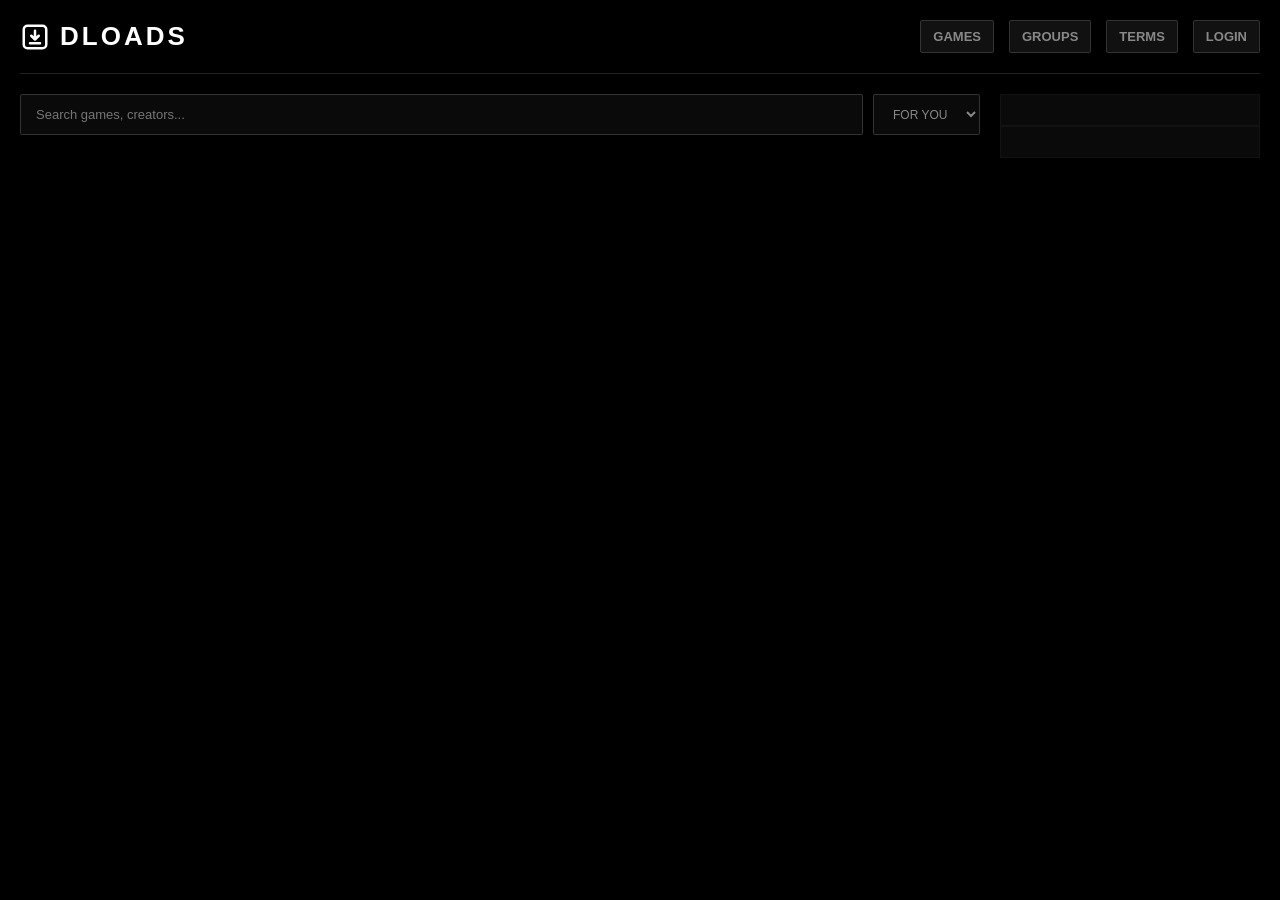
==== index.html @ 99442924 "Update index.html" ====
<!DOCTYPE html>
<html lang="en">
<head>
    <meta charset="UTF-8">
    <meta name="viewport" content="width=device-width, initial-scale=1.0">
    <title>Dloads - Indie Game Platform</title>
    <link rel="icon" type="image/png" href="logo3.png">
    <script src="https://cdnjs.cloudflare.com/ajax/libs/dompurify/3.0.6/purify.min.js"></script>
    <script src="https://www.gstatic.com/firebasejs/8.10.1/firebase-app.js"></script>
    <script src="https://www.gstatic.com/firebasejs/8.10.1/firebase-auth.js"></script>
    <style>
        @keyframes fadeIn { from { opacity: 0; transform: translateY(12px); } to { opacity: 1; transform: translateY(0); } }
        @keyframes pulse { from { opacity: 0.5; } to { opacity: 1; } }
        :root { --radius-sm: 6px; --radius: 10px; --radius-pill: 999px; }
        body { background: #000; color: #fff; font-family: -apple-system, BlinkMacSystemFont, "Segoe UI", Roboto, sans-serif; margin: 0; padding: 20px; box-sizing: border-box; }
        .container { max-width: 900px; margin: 0 auto; animation: fadeIn 0.3s cubic-bezier(0.16, 1, 0.3, 1); }
        .header-logo { display: flex; align-items: center; justify-content: space-between; border-bottom: 1px solid #222; padding-bottom: 20px; margin-bottom: 20px; }
        .logo-wrap { display: flex; align-items: center; gap: 10px; cursor: pointer; }
        .header-logo h1 { font-size: 26px; letter-spacing: 3px; margin: 0; font-weight: 900; }
        .brand-icon { width: 30px; height: 30px; fill: none; stroke: #fff; stroke-width: 2; }
        .nav-links { display: flex; gap: 15px; align-items: center; }
        .nav-link { color: #888; text-decoration: none; font-size: 13px; font-weight: bold; transition: 0.2s; background: #111; padding: 8px 12px; border: 1px solid #333; border-radius: var(--radius-pill); }
        .nav-link:hover { color: #fff; border-color: #fff; }
        .controls-wrap { margin-bottom: 25px; }
        .controls-bar { display: flex; gap: 10px; margin-bottom: 15px; }
        .search-input { flex: 1; background: #0a0a0a; border: 1px solid #333; color: #fff; padding: 12px 15px; font-size: 13px; outline: none; transition: 0.2s; border-radius: var(--radius-pill); }
        .search-input:focus { border-color: #fff; box-shadow: 0 0 10px rgba(255,255,255,0.1); }
        .sort-select { background: #0a0a0a; border: 1px solid #333; color: #888; padding: 0 15px; font-size: 12px; outline: none; cursor: pointer; text-transform: uppercase; transition: 0.2s; border-radius: var(--radius-pill); }
        .sort-select:focus { border-color: #fff; color: #fff; }
        .game-grid { display: grid; grid-template-columns: repeat(auto-fill, minmax(220px, 1fr)); gap: 20px; }
        @media (min-width: 768px) { .game-grid { grid-template-columns: repeat(3, 1fr); } }
        .game-card { background: #0a0a0a; border: 1px solid #222; padding: 15px; text-align: left; display: flex; flex-direction: column; transition: all 0.25s ease; position: relative; overflow: hidden; border-radius: var(--radius); }
        .game-card:hover { transform: translateY(-5px); border-color: #fff; box-shadow: 0 8px 25px rgba(255,255,255,0.05); }
        .game-card img { width: 100%; height: 145px; object-fit: cover; border: 1px solid #222; margin-bottom: 12px; transition: opacity 0.2s; border-radius: var(--radius-sm); }
        .game-card:hover img { opacity: 0.9; }
        .card-badge { position: absolute; top: 20px; right: 20px; background: #fff; color: #000; font-size: 9px; font-weight: bold; padding: 2px 6px; text-transform: uppercase; letter-spacing: 1px; z-index: 15; border-radius: var(--radius-sm); }

        /* Nút VIEW: hiện đầy đủ mặc định, cuộn nhỏ lại và dạt về bên phải khi hover card */
        .card-view-btn {
            position: absolute;
            top: 12px;
            right: 12px;
            z-index: 22;
            display: inline-flex;
            align-items: center;
            gap: 6px;
            background: #fff;
            color: #000;
            border: 1px solid #fff;
            border-radius: var(--radius-pill);
            padding: 7px 14px;
            font-size: 10px;
            font-weight: bold;
            letter-spacing: 0.5px;
            text-transform: uppercase;
            white-space: nowrap;
            cursor: pointer;
            transition: padding 0.3s cubic-bezier(0.25, 0.46, 0.45, 0.94), transform 0.3s cubic-bezier(0.25, 0.46, 0.45, 0.94);
        }
        .card-view-btn svg { width: 12px; height: 12px; stroke: currentColor; flex-shrink: 0; }
        .card-view-btn .cv-label {
            display: inline-block;
            max-width: 40px;
            overflow: hidden;
            transition: max-width 0.3s ease, opacity 0.2s ease, margin 0.3s ease;
            opacity: 1;
        }
        .game-card:hover .card-view-btn {
            padding: 7px 9px;
            transform: translateX(14px);
        }
        .game-card:hover .card-view-btn .cv-label {
            max-width: 0;
            opacity: 0;
            margin: 0;
        }
        .game-title { font-size: 16px; margin: 0 0 4px 0; letter-spacing: 0.5px; }
        .dev-name { color: #888; font-size: 12px; margin: 0 0 10px 0; font-style: italic; }
        .platforms { margin-bottom: 10px; display: flex; gap: 5px; flex-wrap: wrap; }
        .plat-badge { font-size: 9px; border: 1px solid #444; padding: 2px 5px; color: #aaa; text-transform: uppercase; background: #111; border-radius: var(--radius-sm); }
        .category-tag { background: #111; border: 1px solid #333; color: #fff; font-size: 10px; padding: 3px 8px; display: inline-block; margin-bottom: 8px; text-transform: uppercase; letter-spacing: 1px; border-radius: var(--radius-sm); }
        .row-divider { grid-column: 1 / -1; height: 1px; background: #2a2a2a; width: 85%; margin: 15px auto; }
        .fake-price { text-decoration: line-through; color: #ff4444; font-size: 13px; margin-right: 8px; opacity: 0.8; }
        .free-badge { color: #00e676; font-weight: bold; font-size: 14px; letter-spacing: 1px; }
        
        .btn { display: block; background: #fff; color: #000; text-decoration: none; padding: 12px; font-weight: bold; font-size: 13px; border: 1px solid #fff; text-align: center; transition: 0.2s; letter-spacing: 1px; cursor: pointer; margin-top: auto; position: relative; z-index: 20; pointer-events: auto; border-radius: var(--radius-pill); }
        .btn:hover { background: #000; color: #fff; box-shadow: inset 0 0 0 1px #fff; }
        
        .btn-back { display: inline-flex; align-items: center; gap: 6px; margin-bottom: 20px; background: #0a0a0a; color: #ccc; border: 1px solid #333; padding: 8px 14px; text-decoration: none; font-size: 12px; transition: 0.2s; border-radius: var(--radius-pill); }
        .btn-back:hover { color: #fff; border-color: #fff; }
        .btn-icon { display: flex; align-items: center; justify-content: center; background: #111; border: 1px solid #333; width: 42px; cursor: pointer; transition: 0.2s; color: #fff; border-radius: 50%; }
        .btn-icon:hover { border-color: #fff; }
        .detail-box { background: #0a0a0a; border: 1px solid #222; padding: 30px; text-align: left; max-width: 650px; margin: 0 auto; box-shadow: 0 10px 30px rgba(0,0,0,0.8); border-radius: var(--radius); }
        .detail-box > img { width: 100%; height: 300px; object-fit: cover; border: 1px solid #333; margin-bottom: 18px; border-radius: var(--radius-sm); }
        .creator-info { display: flex; justify-content: space-between; align-items: flex-end; border-bottom: 1px solid #222; padding-bottom: 15px; margin-bottom: 15px; }
        #customDevContent { margin-bottom: 25px; line-height: 1.6; color: #ddd; font-size: 15px; padding: 15px; background: rgba(0,0,0,0.3); border: 1px dashed #333; border-radius: var(--radius-sm); }
        #customDevContent img { max-width: 100%; height: auto; border: 1px solid #333; border-radius: var(--radius-sm); }
        .action-container { background: #111; padding: 20px; border: 1px solid #333; margin-bottom: 20px; border-radius: var(--radius); }
        .action-row { display: flex; gap: 10px; }
        .action-row .btn { margin-top: 0; flex: 1; }
        .support-text { font-size: 11px; text-align: center; color: #888; margin-bottom: 15px; font-style: italic; }
        .review-box { margin-top: 30px; border-top: 1px dashed #333; padding-top: 20px; }
        .stars { color: #fff; letter-spacing: 4px; font-size: 15px; margin-bottom: 8px; display: flex; align-items: center; justify-content: space-between; }
        .review-img { width: 100%; height: auto; border: 1px solid #333; margin-top: 12px; border-radius: var(--radius-sm); }
        .recommend-sec { margin-top: 40px; border-top: 1px solid #222; padding-top: 25px; }
        .recommend-title { font-size: 13px; letter-spacing: 2px; color: #888; margin-bottom: 15px; text-transform: uppercase; }
        .recommend-grid { display: grid; grid-template-columns: repeat(auto-fill, minmax(130px, 1fr)); gap: 12px; }
        .rec-card { background: #111; border: 1px solid #222; padding: 8px; text-decoration: none; color: #fff; font-size: 11px; text-align: center; transition: 0.2s; border-radius: var(--radius-sm); }
        .rec-card:hover { border-color: #fff; }
        .rec-card img { width: 100%; height: 70px; object-fit: cover; margin-bottom: 5px; border-radius: var(--radius-sm); }
        .loader { text-align: center; color: #555; font-size: 12px; letter-spacing: 2px; padding: 40px; animation: pulse 1s infinite alternate; text-transform: uppercase; }

        /* BẢNG REVIEW TRƯỢT TỪ TRÊN XUỐNG */
        .review-panel {
            position: absolute;
            top: 0;
            left: 0;
            width: 100%;
            height: 100%;
            background: rgba(5, 5, 5, 0.96);
            z-index: 10;
            transform: translateY(-101%);
            transition: transform 0.35s cubic-bezier(0.25, 0.46, 0.45, 0.94);
            padding: 15px;
            box-sizing: border-box;
            display: flex;
            flex-direction: column;
            border-bottom: 2px solid #fff;
            pointer-events: none;
        }

        .game-card:hover .review-panel {
            transform: translateY(0);
        }

        .review-panel img.rev-img {
            width: 100%;
            height: 90px;
            object-fit: cover;
            border: 1px solid #333;
            margin: 0 0 10px 0;
            border-radius: 2px;
            opacity: 1 !important;
        }

        .review-panel-title {
            color: #00e676;
            font-size: 11px;
            font-weight: bold;
            margin: 0 0 5px 0;
            text-transform: uppercase;
            letter-spacing: 1px;
        }

        .review-panel-text {
            color: #ccc;
            font-size: 12px;
            line-height: 1.5;
            margin: 0;
            display: -webkit-box;
            -webkit-line-clamp: 4;
            -webkit-box-orient: vertical;
            overflow: hidden;
            font-style: italic;
        }

        /* Vòng tròn xoay loading ở giữa màn hình */
        .spinner-overlay {
            position: fixed;
            top: 0;
            left: 0;
            width: 100vw;
            height: 100vh;
            background: #000;
            display: flex;
            justify-content: center;
            align-items: center;
            z-index: 99999;
        }

        .spin-loader {
            width: 50px;
            height: 50px;
            border: 5px solid #222;
            border-top: 5px solid #00e676;
            border-radius: 50%;
            animation: spin 1s linear infinite;
        }

        @keyframes spin {
            0% { transform: rotate(0deg); }
            100% { transform: rotate(360deg); }
        }

        /* Spinner biến mất mượt thay vì tắt phựt */
        .spinner-overlay { transition: opacity 0.25s ease; }
        .spinner-overlay.hiding { opacity: 0; pointer-events: none; }

        /* Ảnh: shimmer nhẹ trong lúc load, tự tắt khi ảnh vào */
        .game-card img, .rec-card img, .review-panel img.rev-img, #gThumb, #rImg {
            background: linear-gradient(100deg, #0a0a0a 30%, #161616 50%, #0a0a0a 70%);
            background-size: 200% 100%;
            animation: shimmer 1.4s ease-in-out infinite;
        }
        .game-card img.img-loaded, .rec-card img.img-loaded, .review-panel img.rev-img.img-loaded, #gThumb.img-loaded, #rImg.img-loaded {
            animation: none;
            background: none;
        }
        @keyframes shimmer {
            0% { background-position: 200% 0; }
            100% { background-position: -200% 0; }
        }

        /* Nút: phản hồi khi bấm */
        .btn, .btn-icon { transition: 0.2s ease, transform 0.1s ease; }
        .btn:active, .btn-icon:active { transform: scale(0.96); }

        /* Grid: nháy mờ nhẹ khi search/sort đổi kết quả */
        .game-grid { transition: opacity 0.15s ease; }
        .game-grid.is-updating { opacity: 0.4; }

        /* Trang chi tiết: xuất hiện một lần, không lặp lại */
        .detail-box { animation: heroReveal 0.45s cubic-bezier(0.16, 1, 0.3, 1); }
        @keyframes heroReveal {
            from { opacity: 0; transform: translateY(16px) scale(0.98); }
            to { opacity: 1; transform: none; }
        }

        /* Thông báo nhỏ (thay cho alert) */
        .toast-container {
            position: fixed;
            bottom: 24px;
            left: 50%;
            transform: translateX(-50%);
            z-index: 100000;
            display: flex;
            flex-direction: column;
            align-items: center;
            gap: 8px;
            pointer-events: none;
        }
        .toast {
            background: #fff;
            color: #000;
            font-size: 12px;
            font-weight: bold;
            letter-spacing: 0.5px;
            padding: 10px 18px;
            border: 1px solid #fff;
            opacity: 0;
            transform: translateY(10px);
            animation: toastIn 0.25s ease forwards, toastOut 0.25s ease 1.8s forwards;
        }
        @keyframes toastIn { to { opacity: 1; transform: translateY(0); } }
        @keyframes toastOut { to { opacity: 0; transform: translateY(-6px); } }

        @media (prefers-reduced-motion: reduce) {
            *, *::before, *::after { animation-duration: 0.001ms !important; animation-iteration-count: 1 !important; transition-duration: 0.001ms !important; }
        }

        /* ===================== BÌNH LUẬN ===================== */
        .comment-section { margin-top: 40px; border-top: 1px solid #222; padding-top: 25px; }
        .comment-title { font-size: 13px; letter-spacing: 2px; color: #888; margin-bottom: 15px; text-transform: uppercase; }

        .comment-avatar { width: 36px; height: 36px; border-radius: 50%; border: 2px solid #333; object-fit: cover; flex-shrink: 0; background: #111; }

        .comment-composer { display: flex; align-items: center; gap: 10px; margin-bottom: 10px; }
        .comment-input-wrap { flex: 1; min-width: 0; }
        .comment-input { width: 100%; box-sizing: border-box; background: #0a0a0a; border: 1px solid #333; color: #fff; padding: 10px 16px; font-size: 13px; font-family: inherit; outline: none; border-radius: 20px; transition: 0.2s; }
        .comment-input:focus { border-color: #fff; }
        .comment-post-btn { background: #fff; color: #000; border: 1px solid #fff; padding: 9px 16px; font-weight: bold; font-size: 12px; border-radius: 20px; cursor: pointer; transition: 0.2s, transform 0.1s ease; flex-shrink: 0; }
        .comment-post-btn:hover { background: #000; color: #fff; }
        .comment-post-btn:active { transform: scale(0.96); }
        .comment-post-btn:disabled { opacity: 0.4; cursor: default; }

        .comment-locked { display: flex; align-items: center; justify-content: space-between; gap: 12px; background: #0a0a0a; border: 1px solid #222; border-radius: 20px; padding: 12px 18px; color: #888; font-size: 13px; margin-bottom: 10px; }
        .comment-login-link { color: #fff; font-weight: bold; text-decoration: none; border-bottom: 1px solid #fff; flex-shrink: 0; }

        .comment-list { margin-top: 15px; display: flex; flex-direction: column; gap: 18px; }
        .comment-item { display: flex; gap: 12px; }
        .comment-body { flex: 1; min-width: 0; }
        .comment-head { display: flex; align-items: baseline; gap: 8px; margin-bottom: 2px; flex-wrap: wrap; }
        .comment-name { font-weight: bold; font-size: 13px; color: #fff; letter-spacing: 0.5px; }
        .comment-time { font-size: 11px; color: #888; }
        .comment-text { font-size: 13px; color: #ddd; line-height: 1.5; margin: 0 0 6px 0; word-break: break-word; }
        .comment-actions { display: flex; align-items: center; gap: 18px; }
        .comment-like-btn { display: flex; align-items: center; gap: 5px; background: none; border: none; color: #888; font-size: 11px; cursor: pointer; padding: 0; transition: 0.15s; }
        .comment-like-btn svg { width: 15px; height: 15px; stroke: #888; fill: none; transition: 0.15s; }
        .comment-like-btn:hover { color: #fff; }
        .comment-like-btn:hover svg { stroke: #fff; }
        .comment-like-btn.liked { color: #fff; }
        .comment-like-btn.liked svg { stroke: #fff; fill: #fff; }
        .comment-reply-btn { background: none; border: none; color: #888; font-size: 11px; font-weight: bold; cursor: pointer; padding: 0; letter-spacing: 0.5px; text-transform: uppercase; transition: 0.15s; }
        .comment-reply-btn:hover { color: #fff; }

        .comment-reply-composer { display: flex; align-items: center; gap: 8px; margin-top: 10px; }
        .comment-reply-composer .comment-avatar { width: 28px; height: 28px; }
        .comment-reply-composer .comment-input { padding: 8px 14px; font-size: 12px; }
        .comment-reply-composer .comment-post-btn { padding: 7px 14px; font-size: 11px; }

        .comment-replies { margin-top: 14px; margin-left: 48px; display: flex; flex-direction: column; gap: 14px; border-left: 1px solid #1a1a1a; padding-left: 16px; }
        .comment-replies .comment-avatar { width: 28px; height: 28px; }
 /* ===== DLOADS FX (bản gọn) — nạp SAU <style> chính ===== */
:root { --radius-sm: 2px; --radius: 3px; --radius-pill: 2px; --g: #00e676; }

::selection { background: var(--g); color: #000; }
::-webkit-scrollbar { width: 10px; }
::-webkit-scrollbar-track { background: #050505; }
::-webkit-scrollbar-thumb { background: #222; border: 2px solid #050505; }
::-webkit-scrollbar-thumb:hover { background: var(--g); }
:focus-visible { outline: 1px solid var(--g); outline-offset: 3px; }

/* Card + panel review */
.game-card:hover { border-color: var(--g); box-shadow: 0 8px 25px rgba(0,230,118,.08); }
.review-panel { border-bottom-color: var(--g); }

/* Nút / link */
.btn:hover { background: var(--g); border-color: var(--g); color: #000; box-shadow: none; }
.nav-link:hover, .btn-back:hover, .btn-icon:hover { border-color: var(--g); color: var(--g); }

/* Ô nhập: báo đang focus */
.search-input:focus, .comment-input:focus { border-color: var(--g); box-shadow: 0 0 0 3px rgba(0,230,118,.12); }

/* Gợi ý tương tự */
.rec-card { transition: transform .2s, border-color .2s; }
.rec-card:hover { transform: translateY(-3px); border-color: var(--g); }

/* Like bình luận: nảy nhẹ khi bấm */
.comment-like-btn.liked svg { animation: fxHeart .4s cubic-bezier(.34,1.56,.64,1); }
@keyframes fxHeart { 40% { transform: scale(1.4); } }

    </style>
    <script>
        window.isVN = (navigator.language || navigator.userLanguage || 'en').toLowerCase().startsWith('vi');
        
        window.applyLanguage = function() {
            document.querySelectorAll('[data-vi]').forEach(el => {
                const text = window.isVN ? el.getAttribute('data-vi') : el.getAttribute('data-en');
                if (el.tagName === 'INPUT' || el.tagName === 'TEXTAREA') {
                    el.placeholder = text;
                } else if (el.tagName === 'OPTION') {
                    el.innerText = text;
                } else {
                    el.innerHTML = text;
                }
            });
            const profileDiv = document.getElementById('userProfile');
            if (profileDiv) profileDiv.title = window.isVN ? "Trang cá nhân của tao" : "My Profile";
        };

        window.addEventListener('DOMContentLoaded', window.applyLanguage);
    </script>
</head>
<body>
    <div id="globalSpinner" class="spinner-overlay">
        <div class="spin-loader"></div>
    </div>

    <div class="container">
        <div class="header-logo">
            <div class="logo-wrap" onclick="window.location.href='/'">
                <svg class="brand-icon" viewBox="0 0 24 24">
                    <rect x="3" y="3" width="18" height="18" rx="3" stroke="#fff" fill="#000"/>
                    <path d="M12 7v7m0 0l-3-3m3 3l3-3M8 17h8" stroke="#fff" stroke-linecap="round"/>
                </svg>
                <h1 id="t_mainTitle">DLOADS</h1>
            </div>
            <div class="nav-links">
                <a href="/" class="nav-link" data-vi="TRÒ CHƠI" data-en="GAMES">GAMES</a>
                <a href="groups.html" class="nav-link" data-vi="NHÓM" data-en="GROUPS">GROUPS</a>
                <a href="legal.html" class="nav-link" data-vi="ĐIỀU KHOẢN" data-en="TERMS">TERMS</a>
                <a href="upload.html" class="nav-link" id="navUpload" style="background: #fff; color: #000; display: none;" data-vi="ĐĂNG GAME" data-en="UPLOAD GAME">UPLOAD GAME</a>
                <a href="auth.html" class="nav-link" id="navLogin" data-vi="ĐĂNG NHẬP" data-en="LOGIN">LOGIN</a>
                
                <div id="userProfile" style="display: none; cursor: pointer; margin-left: 10px;">
                    <img id="avatarImg" src="" style="width: 36px; height: 36px; border-radius: 50%; border: 2px solid #333; object-fit: cover;">
                </div>
            </div>
        </div>

        <div id="listView" style="display: none;">
            <div class="controls-wrap">
                <div class="controls-bar">
                    <input type="text" id="searchInput" class="search-input" data-vi="Tìm kiếm trò chơi, tác giả..." data-en="Search games, creators..." placeholder="Search games, creators...">
                    <select id="sortSelect" class="sort-select">
                        <option value="recommended" data-vi="Cho bạn" data-en="For You">For You</option>
                        <option value="new" data-vi="Mới nhất" data-en="Newest">Newest</option>
                        <option value="az" data-vi="A-Z" data-en="A-Z">A-Z</option>
                    </select>
                </div>
            </div>
            
            <div class="game-grid" id="gameGrid"></div>
        </div>

        <div id="detailView" style="display: none;">
            <a href="/" class="btn-back" id="t_backBtn" data-vi="← TẤT CẢ GAME" data-en="← ALL GAMES">← ALL GAMES</a>
            <div class="detail-box" id="mainDetailBox">
                <img id="gThumb" src="">
                
                <div class="creator-info">
                    <div>
                        <h2 id="gName" style="margin: 0 0 5px 0; font-size: 24px; letter-spacing: 1px;">--</h2>
                        <div class="dev-name" id="gDevDetail" style="font-size: 14px;"><span data-vi="Phát triển bởi" data-en="A game by">A game by</span> <span id="devNameVal">--</span></div>
                        <div id="gPlatformsDetail" class="platforms"></div>
                    </div>
                    <div id="gCategoryDetail" class="category-tag" style="display: none; margin: 0;"></div>
                </div>

                <div id="gPriceContainer" style="margin-bottom: 15px; display: none;">
                    <span id="gFakePrice" class="fake-price"></span>
                    <span class="free-badge" data-vi="TỰ TRẢ GIÁ / MIỄN PHÍ" data-en="NAME YOUR PRICE / FREE">NAME YOUR PRICE / FREE</span>
                </div>
                
                <div id="customDevContent" style="display: none;"></div>

                <p id="gSize" style="color: #888; font-size: 13px; margin-bottom: 22px;"><span data-vi="Dung lượng:" data-en="Size:">Size:</span> --</p>
                
                <div class="action-container">
                    <div class="support-text" data-vi="Ủng hộ tác giả bằng cách tải xuống qua liên kết an toàn của chúng tôi!" data-en="Support the developer by downloading via our verified link below!">Support the developer by downloading via our verified link below!</div>
                    <div class="action-row">
                        <a href="#" id="gLink" class="btn">
                            <span id="t_downloadBtn" data-vi="TẢI XUỐNG NGAY" data-en="DOWNLOAD NOW">DOWNLOAD NOW</span>
                        </a>
                        <button class="btn-icon" id="shareBtn" title="Copy Link">
                            <svg width="18" height="18" viewBox="0 0 24 24" fill="none" stroke="currentColor" stroke-width="2"><path d="M4 12v8a2 2 0 0 0 2 2h12a2 2 0 0 0 2-2v-8"/><polyline points="16 6 12 2 8 6"/><line x1="12" y1="2" x2="12" y2="15"/></svg>
                        </button>
                    </div>
                </div>

                <div class="review-box" id="reviewSec" style="display: none;">
                    <b id="t_reviewTitle" style="font-size: 12px; color: #888; letter-spacing: 1px;" data-vi="NHẬT KÝ PHÁT TRIỂN & CỘNG ĐỒNG" data-en="DEVLOG & COMMUNITY">DEVLOG & COMMUNITY</b>
                    <p id="rText" style="font-size: 13px; color: #ddd; line-height: 1.6; margin: 12px 0;"></p>
                    <img id="rImg" class="review-img" style="display: none;">
                </div>

                <div class="comment-section">
                    <div class="comment-title" data-vi="BÌNH LUẬN" data-en="COMMENTS">COMMENTS</div>

                    <div class="comment-composer" id="commentComposer" style="display: none;">
                        <img class="comment-avatar" id="composerAvatar" src="basicavtr.png" alt="">
                        <div class="comment-input-wrap">
                            <input type="text" id="commentInput" class="comment-input" maxlength="500" data-vi="Viết bình luận..." data-en="Add a comment..." placeholder="Add a comment...">
                        </div>
                        <button class="comment-post-btn" id="commentPostBtn" data-vi="Gửi" data-en="Post">Post</button>
                    </div>

                    <div class="comment-locked" id="commentLocked">
                        <span data-vi="Đăng nhập để bình luận" data-en="Log in to comment">Log in to comment</span>
                        <a href="auth.html" class="comment-login-link" data-vi="Đăng nhập" data-en="Log in">Log in</a>
                    </div>

                    <div class="comment-list" id="commentList"></div>
                </div>

                <div class="recommend-sec">
                    <div class="recommend-title" data-vi="THÊM LỰA CHỌN TƯƠNG TỰ" data-en="MORE LIKE THIS">MORE LIKE THIS</div>
                    <div class="recommend-grid" id="recGrid"></div>
                </div>
            </div>
        </div>
    </div>

    <script src="tagcloud.js"></script>
    <script src="app.js"></script>
    <script>
        // Gắn nút "View" vào mỗi game-card (app.js render card thế nào cũng được,
        // script này chỉ theo dõi #gameGrid và tự thêm nút nếu card chưa có).
        (function() {
            const eyeIcon = '<svg viewBox="0 0 24 24" fill="none" stroke="currentColor" stroke-width="2"><path d="M1 12s4-8 11-8 11 8 11 8-4 8-11 8-11-8-11-8z"/><circle cx="12" cy="12" r="3"/></svg>';
            const viewLabel = window.isVN ? 'Xem' : 'View';

            function addViewButtons() {
                document.querySelectorAll('.game-card').forEach(card => {
                    if (card.querySelector('.card-view-btn')) return;
                    const btn = document.createElement('span');
                    btn.className = 'card-view-btn';
                    btn.innerHTML = eyeIcon + '<span class="cv-label">' + viewLabel + '</span>';
                    card.appendChild(btn);
                    btn.style.display = 'none';
                });
            }

            const grid = document.getElementById('gameGrid');
            if (grid) {
                addViewButtons();
                // Chỉ theo dõi card được thêm/xoá trực tiếp trong grid (không dùng
                // subtree) để tránh tự bắt lại thay đổi do chính nút View gây ra.
                new MutationObserver(addViewButtons).observe(grid, { childList: true });
            }
        })();
    </script>
    <script>
        const fConfig = {
            apiKey: "AIzaSyC5LzxgMCOvF01tSMWjoVWt3jjYAnJR394",
            authDomain: "sf2g-bf285.firebaseapp.com",
            projectId: "sf2g-bf285",
            databaseURL: "https://sf2g-bf285-default-rtdb.firebaseio.com",
            storageBucket: "sf2g-bf285.firebasestorage.app",
            messagingSenderId: "982578480996",
            appId: "1:982578480996:web:609acf09d1d5b951299c71",
            measurementId: "G-VD58ECNEPQ"
        };
        if (!firebase.apps.length) firebase.initializeApp(fConfig);

     firebase.auth().onAuthStateChanged(async user => {
            if (user) {
                document.getElementById('navLogin').style.display = 'none';
                document.getElementById('navUpload').style.display = 'block';
                
                const profileDiv = document.getElementById('userProfile');
                const avaImg = document.getElementById('avatarImg');
                profileDiv.style.display = 'block';
                
                let dName = user.displayName || "Dev";
                let dAvatar = "basicavtr.png";
                
                try {
                 const res = await fetch(
                `${SUPABASE_URL}/rest/v1/profiles?uid=eq.${encodeURIComponent(user.uid)}&select=avatar&limit=1`,
                 { headers: SB_HEADERS }
             );
                 const rows = await res.json();
                 if (rows && rows[0] && rows[0].avatar) {
                dAvatar = rows[0].avatar;
                   }
             } catch (e) {}

                avaImg.src = dAvatar;

                profileDiv.onclick = () => {
                    window.location.href = `/?user=${encodeURIComponent(dName)}`;
                };

                window.setCommentUser && window.setCommentUser({ uid: user.uid, name: dName, avatar: dAvatar });
            } else {
                window.setCommentUser && window.setCommentUser(null);
            }
        });
    </script>
</body>
</html>
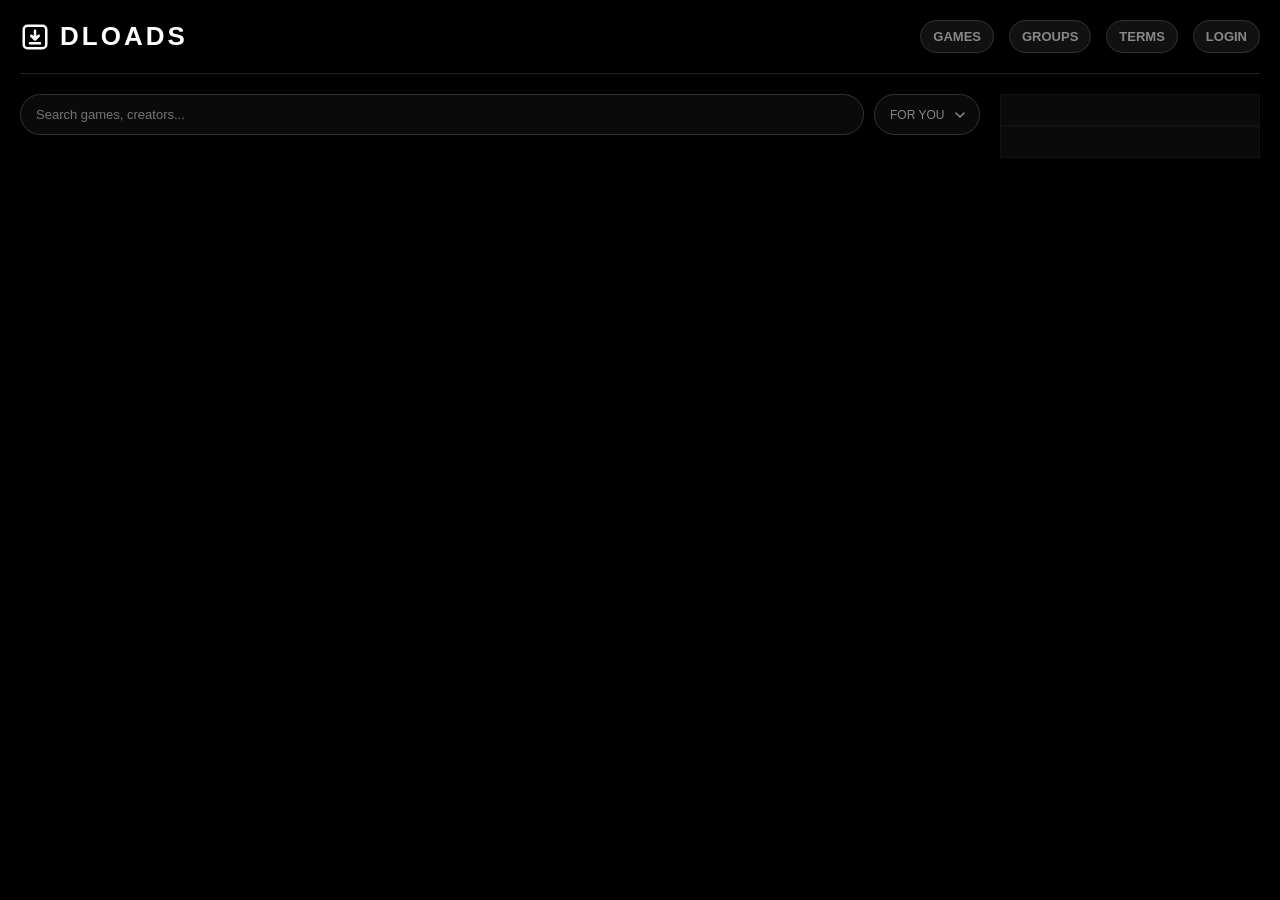
==== commit e28145cd: "Update index.html" ====
--- a/index.html
+++ b/index.html
@@ -25,7 +25,7 @@
         .controls-bar { display: flex; gap: 10px; margin-bottom: 15px; }
         .search-input { flex: 1; background: #0a0a0a; border: 1px solid #333; color: #fff; padding: 12px 15px; font-size: 13px; outline: none; transition: 0.2s; border-radius: var(--radius-pill); }
         .search-input:focus { border-color: #fff; box-shadow: 0 0 10px rgba(255,255,255,0.1); }
-        .sort-select { background: #0a0a0a; border: 1px solid #333; color: #888; padding: 0 15px; font-size: 12px; outline: none; cursor: pointer; text-transform: uppercase; transition: 0.2s; border-radius: var(--radius-pill); }
+        .sort-select { background: #0a0a0a; border: 1px solid #333; color: #888; padding: 0 34px 0 15px; font-size: 12px; outline: none; cursor: pointer; text-transform: uppercase; transition: 0.2s; border-radius: var(--radius-pill); appearance: none; -webkit-appearance: none; -moz-appearance: none; background-image: url("data:image/svg+xml,%3Csvg xmlns='http://www.w3.org/2000/svg' width='10' height='6' viewBox='0 0 10 6'%3E%3Cpath d='M1 1l4 4 4-4' fill='none' stroke='%23888' stroke-width='1.5' stroke-linecap='round' stroke-linejoin='round'/%3E%3C/svg%3E"); background-repeat: no-repeat; background-position: right 14px center; }
         .sort-select:focus { border-color: #fff; color: #fff; }
         .game-grid { display: grid; grid-template-columns: repeat(auto-fill, minmax(220px, 1fr)); gap: 20px; }
         @media (min-width: 768px) { .game-grid { grid-template-columns: repeat(3, 1fr); } }
@@ -33,7 +33,7 @@
         .game-card:hover { transform: translateY(-5px); border-color: #fff; box-shadow: 0 8px 25px rgba(255,255,255,0.05); }
         .game-card img { width: 100%; height: 145px; object-fit: cover; border: 1px solid #222; margin-bottom: 12px; transition: opacity 0.2s; border-radius: var(--radius-sm); }
         .game-card:hover img { opacity: 0.9; }
-        .card-badge { position: absolute; top: 20px; right: 20px; background: #fff; color: #000; font-size: 9px; font-weight: bold; padding: 2px 6px; text-transform: uppercase; letter-spacing: 1px; z-index: 15; border-radius: var(--radius-sm); }
+        .card-badge { position: absolute; top: 12px; left: 12px; background: #fff; color: #000; font-size: 9px; font-weight: bold; padding: 3px 7px; text-transform: uppercase; letter-spacing: 1px; z-index: 15; border-radius: var(--radius-sm); }
 
         /* Nút VIEW: hiện đầy đủ mặc định, cuộn nhỏ lại và dạt về bên phải khi hover card */
         .card-view-btn {
@@ -301,29 +301,18 @@
         .comment-replies { margin-top: 14px; margin-left: 48px; display: flex; flex-direction: column; gap: 14px; border-left: 1px solid #1a1a1a; padding-left: 16px; }
         .comment-replies .comment-avatar { width: 28px; height: 28px; }
  /* ===== DLOADS FX (bản gọn) — nạp SAU <style> chính ===== */
-:root { --radius-sm: 2px; --radius: 3px; --radius-pill: 2px; --g: #00e676; }
+:root { --g: #00e676; }
 
 ::selection { background: var(--g); color: #000; }
 ::-webkit-scrollbar { width: 10px; }
 ::-webkit-scrollbar-track { background: #050505; }
 ::-webkit-scrollbar-thumb { background: #222; border: 2px solid #050505; }
-::-webkit-scrollbar-thumb:hover { background: var(--g); }
-:focus-visible { outline: 1px solid var(--g); outline-offset: 3px; }
-
-/* Card + panel review */
-.game-card:hover { border-color: var(--g); box-shadow: 0 8px 25px rgba(0,230,118,.08); }
-.review-panel { border-bottom-color: var(--g); }
-
-/* Nút / link */
-.btn:hover { background: var(--g); border-color: var(--g); color: #000; box-shadow: none; }
-.nav-link:hover, .btn-back:hover, .btn-icon:hover { border-color: var(--g); color: var(--g); }
-
-/* Ô nhập: báo đang focus */
-.search-input:focus, .comment-input:focus { border-color: var(--g); box-shadow: 0 0 0 3px rgba(0,230,118,.12); }
+::-webkit-scrollbar-thumb:hover { background: #444; }
+:focus-visible { outline: 1px solid #fff; outline-offset: 3px; }
 
 /* Gợi ý tương tự */
 .rec-card { transition: transform .2s, border-color .2s; }
-.rec-card:hover { transform: translateY(-3px); border-color: var(--g); }
+.rec-card:hover { transform: translateY(-3px); }
 
 /* Like bình luận: nảy nhẹ khi bấm */
 .comment-like-btn.liked svg { animation: fxHeart .4s cubic-bezier(.34,1.56,.64,1); }
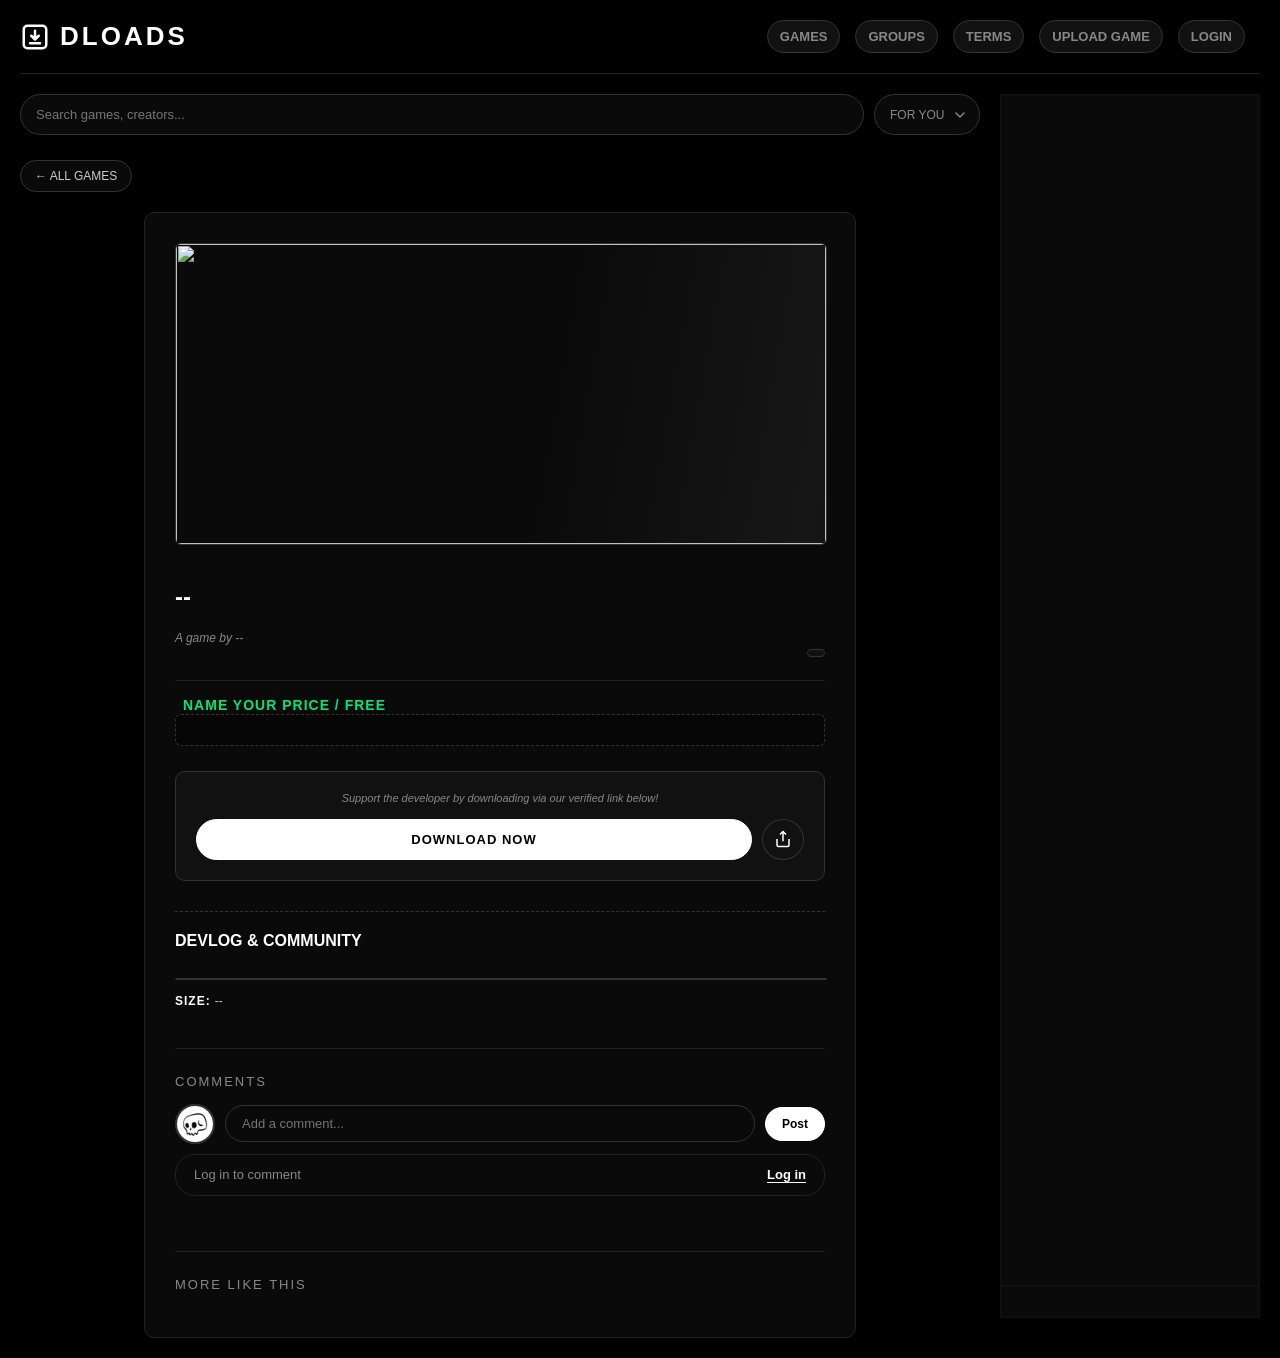
==== commit a0c5af35: "Update print statement from 'Hello' to 'Goodbye'" ====
--- a/index.html
+++ b/index.html
@@ -1,531 +1 @@
-<!DOCTYPE html>
-<html lang="en">
-<head>
-    <meta charset="UTF-8">
-    <meta name="viewport" content="width=device-width, initial-scale=1.0">
-    <title>Dloads - Indie Game Platform</title>
-    <link rel="icon" type="image/png" href="logo3.png">
-    <script src="https://cdnjs.cloudflare.com/ajax/libs/dompurify/3.0.6/purify.min.js"></script>
-    <script src="https://www.gstatic.com/firebasejs/8.10.1/firebase-app.js"></script>
-    <script src="https://www.gstatic.com/firebasejs/8.10.1/firebase-auth.js"></script>
-    <style>
-        @keyframes fadeIn { from { opacity: 0; transform: translateY(12px); } to { opacity: 1; transform: translateY(0); } }
-        @keyframes pulse { from { opacity: 0.5; } to { opacity: 1; } }
-        :root { --radius-sm: 6px; --radius: 10px; --radius-pill: 999px; }
-        body { background: #000; color: #fff; font-family: -apple-system, BlinkMacSystemFont, "Segoe UI", Roboto, sans-serif; margin: 0; padding: 20px; box-sizing: border-box; }
-        .container { max-width: 900px; margin: 0 auto; animation: fadeIn 0.3s cubic-bezier(0.16, 1, 0.3, 1); }
-        .header-logo { display: flex; align-items: center; justify-content: space-between; border-bottom: 1px solid #222; padding-bottom: 20px; margin-bottom: 20px; }
-        .logo-wrap { display: flex; align-items: center; gap: 10px; cursor: pointer; }
-        .header-logo h1 { font-size: 26px; letter-spacing: 3px; margin: 0; font-weight: 900; }
-        .brand-icon { width: 30px; height: 30px; fill: none; stroke: #fff; stroke-width: 2; }
-        .nav-links { display: flex; gap: 15px; align-items: center; }
-        .nav-link { color: #888; text-decoration: none; font-size: 13px; font-weight: bold; transition: 0.2s; background: #111; padding: 8px 12px; border: 1px solid #333; border-radius: var(--radius-pill); }
-        .nav-link:hover { color: #fff; border-color: #fff; }
-        .controls-wrap { margin-bottom: 25px; }
-        .controls-bar { display: flex; gap: 10px; margin-bottom: 15px; }
-        .search-input { flex: 1; background: #0a0a0a; border: 1px solid #333; color: #fff; padding: 12px 15px; font-size: 13px; outline: none; transition: 0.2s; border-radius: var(--radius-pill); }
-        .search-input:focus { border-color: #fff; box-shadow: 0 0 10px rgba(255,255,255,0.1); }
-        .sort-select { background: #0a0a0a; border: 1px solid #333; color: #888; padding: 0 34px 0 15px; font-size: 12px; outline: none; cursor: pointer; text-transform: uppercase; transition: 0.2s; border-radius: var(--radius-pill); appearance: none; -webkit-appearance: none; -moz-appearance: none; background-image: url("data:image/svg+xml,%3Csvg xmlns='http://www.w3.org/2000/svg' width='10' height='6' viewBox='0 0 10 6'%3E%3Cpath d='M1 1l4 4 4-4' fill='none' stroke='%23888' stroke-width='1.5' stroke-linecap='round' stroke-linejoin='round'/%3E%3C/svg%3E"); background-repeat: no-repeat; background-position: right 14px center; }
-        .sort-select:focus { border-color: #fff; color: #fff; }
-        .game-grid { display: grid; grid-template-columns: repeat(auto-fill, minmax(220px, 1fr)); gap: 20px; }
-        @media (min-width: 768px) { .game-grid { grid-template-columns: repeat(3, 1fr); } }
-        .game-card { background: #0a0a0a; border: 1px solid #222; padding: 15px; text-align: left; display: flex; flex-direction: column; transition: all 0.25s ease; position: relative; overflow: hidden; border-radius: var(--radius); }
-        .game-card:hover { transform: translateY(-5px); border-color: #fff; box-shadow: 0 8px 25px rgba(255,255,255,0.05); }
-        .game-card img { width: 100%; height: 145px; object-fit: cover; border: 1px solid #222; margin-bottom: 12px; transition: opacity 0.2s; border-radius: var(--radius-sm); }
-        .game-card:hover img { opacity: 0.9; }
-        .card-badge { position: absolute; top: 12px; left: 12px; background: #fff; color: #000; font-size: 9px; font-weight: bold; padding: 3px 7px; text-transform: uppercase; letter-spacing: 1px; z-index: 15; border-radius: var(--radius-sm); }
-
-        /* Nút VIEW: hiện đầy đủ mặc định, cuộn nhỏ lại và dạt về bên phải khi hover card */
-        .card-view-btn {
-            position: absolute;
-            top: 12px;
-            right: 12px;
-            z-index: 22;
-            display: inline-flex;
-            align-items: center;
-            gap: 6px;
-            background: #fff;
-            color: #000;
-            border: 1px solid #fff;
-            border-radius: var(--radius-pill);
-            padding: 7px 14px;
-            font-size: 10px;
-            font-weight: bold;
-            letter-spacing: 0.5px;
-            text-transform: uppercase;
-            white-space: nowrap;
-            cursor: pointer;
-            transition: padding 0.3s cubic-bezier(0.25, 0.46, 0.45, 0.94), transform 0.3s cubic-bezier(0.25, 0.46, 0.45, 0.94);
-        }
-        .card-view-btn svg { width: 12px; height: 12px; stroke: currentColor; flex-shrink: 0; }
-        .card-view-btn .cv-label {
-            display: inline-block;
-            max-width: 40px;
-            overflow: hidden;
-            transition: max-width 0.3s ease, opacity 0.2s ease, margin 0.3s ease;
-            opacity: 1;
-        }
-        .game-card:hover .card-view-btn {
-            padding: 7px 9px;
-            transform: translateX(14px);
-        }
-        .game-card:hover .card-view-btn .cv-label {
-            max-width: 0;
-            opacity: 0;
-            margin: 0;
-        }
-        .game-title { font-size: 16px; margin: 0 0 4px 0; letter-spacing: 0.5px; }
-        .dev-name { color: #888; font-size: 12px; margin: 0 0 10px 0; font-style: italic; }
-        .platforms { margin-bottom: 10px; display: flex; gap: 5px; flex-wrap: wrap; }
-        .plat-badge { font-size: 9px; border: 1px solid #444; padding: 2px 5px; color: #aaa; text-transform: uppercase; background: #111; border-radius: var(--radius-sm); }
-        .category-tag { background: #111; border: 1px solid #333; color: #fff; font-size: 10px; padding: 3px 8px; display: inline-block; margin-bottom: 8px; text-transform: uppercase; letter-spacing: 1px; border-radius: var(--radius-sm); }
-        .row-divider { grid-column: 1 / -1; height: 1px; background: #2a2a2a; width: 85%; margin: 15px auto; }
-        .fake-price { text-decoration: line-through; color: #ff4444; font-size: 13px; margin-right: 8px; opacity: 0.8; }
-        .free-badge { color: #00e676; font-weight: bold; font-size: 14px; letter-spacing: 1px; }
-        
-        .btn { display: block; background: #fff; color: #000; text-decoration: none; padding: 12px; font-weight: bold; font-size: 13px; border: 1px solid #fff; text-align: center; transition: 0.2s; letter-spacing: 1px; cursor: pointer; margin-top: auto; position: relative; z-index: 20; pointer-events: auto; border-radius: var(--radius-pill); }
-        .btn:hover { background: #000; color: #fff; box-shadow: inset 0 0 0 1px #fff; }
-        
-        .btn-back { display: inline-flex; align-items: center; gap: 6px; margin-bottom: 20px; background: #0a0a0a; color: #ccc; border: 1px solid #333; padding: 8px 14px; text-decoration: none; font-size: 12px; transition: 0.2s; border-radius: var(--radius-pill); }
-        .btn-back:hover { color: #fff; border-color: #fff; }
-        .btn-icon { display: flex; align-items: center; justify-content: center; background: #111; border: 1px solid #333; width: 42px; cursor: pointer; transition: 0.2s; color: #fff; border-radius: 50%; }
-        .btn-icon:hover { border-color: #fff; }
-        .detail-box { background: #0a0a0a; border: 1px solid #222; padding: 30px; text-align: left; max-width: 650px; margin: 0 auto; box-shadow: 0 10px 30px rgba(0,0,0,0.8); border-radius: var(--radius); }
-        .detail-box > img { width: 100%; height: 300px; object-fit: cover; border: 1px solid #333; margin-bottom: 18px; border-radius: var(--radius-sm); }
-        .creator-info { display: flex; justify-content: space-between; align-items: flex-end; border-bottom: 1px solid #222; padding-bottom: 15px; margin-bottom: 15px; }
-        #customDevContent { margin-bottom: 25px; line-height: 1.6; color: #ddd; font-size: 15px; padding: 15px; background: rgba(0,0,0,0.3); border: 1px dashed #333; border-radius: var(--radius-sm); }
-        #customDevContent img { max-width: 100%; height: auto; border: 1px solid #333; border-radius: var(--radius-sm); }
-        .action-container { background: #111; padding: 20px; border: 1px solid #333; margin-bottom: 20px; border-radius: var(--radius); }
-        .action-row { display: flex; gap: 10px; }
-        .action-row .btn { margin-top: 0; flex: 1; }
-        .support-text { font-size: 11px; text-align: center; color: #888; margin-bottom: 15px; font-style: italic; }
-        .review-box { margin-top: 30px; border-top: 1px dashed #333; padding-top: 20px; }
-        .stars { color: #fff; letter-spacing: 4px; font-size: 15px; margin-bottom: 8px; display: flex; align-items: center; justify-content: space-between; }
-        .review-img { width: 100%; height: auto; border: 1px solid #333; margin-top: 12px; border-radius: var(--radius-sm); }
-        .recommend-sec { margin-top: 40px; border-top: 1px solid #222; padding-top: 25px; }
-        .recommend-title { font-size: 13px; letter-spacing: 2px; color: #888; margin-bottom: 15px; text-transform: uppercase; }
-        .recommend-grid { display: grid; grid-template-columns: repeat(auto-fill, minmax(130px, 1fr)); gap: 12px; }
-        .rec-card { background: #111; border: 1px solid #222; padding: 8px; text-decoration: none; color: #fff; font-size: 11px; text-align: center; transition: 0.2s; border-radius: var(--radius-sm); }
-        .rec-card:hover { border-color: #fff; }
-        .rec-card img { width: 100%; height: 70px; object-fit: cover; margin-bottom: 5px; border-radius: var(--radius-sm); }
-        .loader { text-align: center; color: #555; font-size: 12px; letter-spacing: 2px; padding: 40px; animation: pulse 1s infinite alternate; text-transform: uppercase; }
-
-        /* BẢNG REVIEW TRƯỢT TỪ TRÊN XUỐNG */
-        .review-panel {
-            position: absolute;
-            top: 0;
-            left: 0;
-            width: 100%;
-            height: 100%;
-            background: rgba(5, 5, 5, 0.96);
-            z-index: 10;
-            transform: translateY(-101%);
-            transition: transform 0.35s cubic-bezier(0.25, 0.46, 0.45, 0.94);
-            padding: 15px;
-            box-sizing: border-box;
-            display: flex;
-            flex-direction: column;
-            border-bottom: 2px solid #fff;
-            pointer-events: none;
-        }
-
-        .game-card:hover .review-panel {
-            transform: translateY(0);
-        }
-
-        .review-panel img.rev-img {
-            width: 100%;
-            height: 90px;
-            object-fit: cover;
-            border: 1px solid #333;
-            margin: 0 0 10px 0;
-            border-radius: 2px;
-            opacity: 1 !important;
-        }
-
-        .review-panel-title {
-            color: #00e676;
-            font-size: 11px;
-            font-weight: bold;
-            margin: 0 0 5px 0;
-            text-transform: uppercase;
-            letter-spacing: 1px;
-        }
-
-        .review-panel-text {
-            color: #ccc;
-            font-size: 12px;
-            line-height: 1.5;
-            margin: 0;
-            display: -webkit-box;
-            -webkit-line-clamp: 4;
-            -webkit-box-orient: vertical;
-            overflow: hidden;
-            font-style: italic;
-        }
-
-        /* Vòng tròn xoay loading ở giữa màn hình */
-        .spinner-overlay {
-            position: fixed;
-            top: 0;
-            left: 0;
-            width: 100vw;
-            height: 100vh;
-            background: #000;
-            display: flex;
-            justify-content: center;
-            align-items: center;
-            z-index: 99999;
-        }
-
-        .spin-loader {
-            width: 50px;
-            height: 50px;
-            border: 5px solid #222;
-            border-top: 5px solid #00e676;
-            border-radius: 50%;
-            animation: spin 1s linear infinite;
-        }
-
-        @keyframes spin {
-            0% { transform: rotate(0deg); }
-            100% { transform: rotate(360deg); }
-        }
-
-        /* Spinner biến mất mượt thay vì tắt phựt */
-        .spinner-overlay { transition: opacity 0.25s ease; }
-        .spinner-overlay.hiding { opacity: 0; pointer-events: none; }
-
-        /* Ảnh: shimmer nhẹ trong lúc load, tự tắt khi ảnh vào */
-        .game-card img, .rec-card img, .review-panel img.rev-img, #gThumb, #rImg {
-            background: linear-gradient(100deg, #0a0a0a 30%, #161616 50%, #0a0a0a 70%);
-            background-size: 200% 100%;
-            animation: shimmer 1.4s ease-in-out infinite;
-        }
-        .game-card img.img-loaded, .rec-card img.img-loaded, .review-panel img.rev-img.img-loaded, #gThumb.img-loaded, #rImg.img-loaded {
-            animation: none;
-            background: none;
-        }
-        @keyframes shimmer {
-            0% { background-position: 200% 0; }
-            100% { background-position: -200% 0; }
-        }
-
-        /* Nút: phản hồi khi bấm */
-        .btn, .btn-icon { transition: 0.2s ease, transform 0.1s ease; }
-        .btn:active, .btn-icon:active { transform: scale(0.96); }
-
-        /* Grid: nháy mờ nhẹ khi search/sort đổi kết quả */
-        .game-grid { transition: opacity 0.15s ease; }
-        .game-grid.is-updating { opacity: 0.4; }
-
-        /* Trang chi tiết: xuất hiện một lần, không lặp lại */
-        .detail-box { animation: heroReveal 0.45s cubic-bezier(0.16, 1, 0.3, 1); }
-        @keyframes heroReveal {
-            from { opacity: 0; transform: translateY(16px) scale(0.98); }
-            to { opacity: 1; transform: none; }
-        }
-
-        /* Thông báo nhỏ (thay cho alert) */
-        .toast-container {
-            position: fixed;
-            bottom: 24px;
-            left: 50%;
-            transform: translateX(-50%);
-            z-index: 100000;
-            display: flex;
-            flex-direction: column;
-            align-items: center;
-            gap: 8px;
-            pointer-events: none;
-        }
-        .toast {
-            background: #fff;
-            color: #000;
-            font-size: 12px;
-            font-weight: bold;
-            letter-spacing: 0.5px;
-            padding: 10px 18px;
-            border: 1px solid #fff;
-            opacity: 0;
-            transform: translateY(10px);
-            animation: toastIn 0.25s ease forwards, toastOut 0.25s ease 1.8s forwards;
-        }
-        @keyframes toastIn { to { opacity: 1; transform: translateY(0); } }
-        @keyframes toastOut { to { opacity: 0; transform: translateY(-6px); } }
-
-        @media (prefers-reduced-motion: reduce) {
-            *, *::before, *::after { animation-duration: 0.001ms !important; animation-iteration-count: 1 !important; transition-duration: 0.001ms !important; }
-        }
-
-        /* ===================== BÌNH LUẬN ===================== */
-        .comment-section { margin-top: 40px; border-top: 1px solid #222; padding-top: 25px; }
-        .comment-title { font-size: 13px; letter-spacing: 2px; color: #888; margin-bottom: 15px; text-transform: uppercase; }
-
-        .comment-avatar { width: 36px; height: 36px; border-radius: 50%; border: 2px solid #333; object-fit: cover; flex-shrink: 0; background: #111; }
-
-        .comment-composer { display: flex; align-items: center; gap: 10px; margin-bottom: 10px; }
-        .comment-input-wrap { flex: 1; min-width: 0; }
-        .comment-input { width: 100%; box-sizing: border-box; background: #0a0a0a; border: 1px solid #333; color: #fff; padding: 10px 16px; font-size: 13px; font-family: inherit; outline: none; border-radius: 20px; transition: 0.2s; }
-        .comment-input:focus { border-color: #fff; }
-        .comment-post-btn { background: #fff; color: #000; border: 1px solid #fff; padding: 9px 16px; font-weight: bold; font-size: 12px; border-radius: 20px; cursor: pointer; transition: 0.2s, transform 0.1s ease; flex-shrink: 0; }
-        .comment-post-btn:hover { background: #000; color: #fff; }
-        .comment-post-btn:active { transform: scale(0.96); }
-        .comment-post-btn:disabled { opacity: 0.4; cursor: default; }
-
-        .comment-locked { display: flex; align-items: center; justify-content: space-between; gap: 12px; background: #0a0a0a; border: 1px solid #222; border-radius: 20px; padding: 12px 18px; color: #888; font-size: 13px; margin-bottom: 10px; }
-        .comment-login-link { color: #fff; font-weight: bold; text-decoration: none; border-bottom: 1px solid #fff; flex-shrink: 0; }
-
-        .comment-list { margin-top: 15px; display: flex; flex-direction: column; gap: 18px; }
-        .comment-item { display: flex; gap: 12px; }
-        .comment-body { flex: 1; min-width: 0; }
-        .comment-head { display: flex; align-items: baseline; gap: 8px; margin-bottom: 2px; flex-wrap: wrap; }
-        .comment-name { font-weight: bold; font-size: 13px; color: #fff; letter-spacing: 0.5px; }
-        .comment-time { font-size: 11px; color: #888; }
-        .comment-text { font-size: 13px; color: #ddd; line-height: 1.5; margin: 0 0 6px 0; word-break: break-word; }
-        .comment-actions { display: flex; align-items: center; gap: 18px; }
-        .comment-like-btn { display: flex; align-items: center; gap: 5px; background: none; border: none; color: #888; font-size: 11px; cursor: pointer; padding: 0; transition: 0.15s; }
-        .comment-like-btn svg { width: 15px; height: 15px; stroke: #888; fill: none; transition: 0.15s; }
-        .comment-like-btn:hover { color: #fff; }
-        .comment-like-btn:hover svg { stroke: #fff; }
-        .comment-like-btn.liked { color: #fff; }
-        .comment-like-btn.liked svg { stroke: #fff; fill: #fff; }
-        .comment-reply-btn { background: none; border: none; color: #888; font-size: 11px; font-weight: bold; cursor: pointer; padding: 0; letter-spacing: 0.5px; text-transform: uppercase; transition: 0.15s; }
-        .comment-reply-btn:hover { color: #fff; }
-
-        .comment-reply-composer { display: flex; align-items: center; gap: 8px; margin-top: 10px; }
-        .comment-reply-composer .comment-avatar { width: 28px; height: 28px; }
-        .comment-reply-composer .comment-input { padding: 8px 14px; font-size: 12px; }
-        .comment-reply-composer .comment-post-btn { padding: 7px 14px; font-size: 11px; }
-
-        .comment-replies { margin-top: 14px; margin-left: 48px; display: flex; flex-direction: column; gap: 14px; border-left: 1px solid #1a1a1a; padding-left: 16px; }
-        .comment-replies .comment-avatar { width: 28px; height: 28px; }
- /* ===== DLOADS FX (bản gọn) — nạp SAU <style> chính ===== */
-:root { --g: #00e676; }
-
-::selection { background: var(--g); color: #000; }
-::-webkit-scrollbar { width: 10px; }
-::-webkit-scrollbar-track { background: #050505; }
-::-webkit-scrollbar-thumb { background: #222; border: 2px solid #050505; }
-::-webkit-scrollbar-thumb:hover { background: #444; }
-:focus-visible { outline: 1px solid #fff; outline-offset: 3px; }
-
-/* Gợi ý tương tự */
-.rec-card { transition: transform .2s, border-color .2s; }
-.rec-card:hover { transform: translateY(-3px); }
-
-/* Like bình luận: nảy nhẹ khi bấm */
-.comment-like-btn.liked svg { animation: fxHeart .4s cubic-bezier(.34,1.56,.64,1); }
-@keyframes fxHeart { 40% { transform: scale(1.4); } }
-
-    </style>
-    <script>
-        window.isVN = (navigator.language || navigator.userLanguage || 'en').toLowerCase().startsWith('vi');
-        
-        window.applyLanguage = function() {
-            document.querySelectorAll('[data-vi]').forEach(el => {
-                const text = window.isVN ? el.getAttribute('data-vi') : el.getAttribute('data-en');
-                if (el.tagName === 'INPUT' || el.tagName === 'TEXTAREA') {
-                    el.placeholder = text;
-                } else if (el.tagName === 'OPTION') {
-                    el.innerText = text;
-                } else {
-                    el.innerHTML = text;
-                }
-            });
-            const profileDiv = document.getElementById('userProfile');
-            if (profileDiv) profileDiv.title = window.isVN ? "Trang cá nhân của tao" : "My Profile";
-        };
-
-        window.addEventListener('DOMContentLoaded', window.applyLanguage);
-    </script>
-</head>
-<body>
-    <div id="globalSpinner" class="spinner-overlay">
-        <div class="spin-loader"></div>
-    </div>
-
-    <div class="container">
-        <div class="header-logo">
-            <div class="logo-wrap" onclick="window.location.href='/'">
-                <svg class="brand-icon" viewBox="0 0 24 24">
-                    <rect x="3" y="3" width="18" height="18" rx="3" stroke="#fff" fill="#000"/>
-                    <path d="M12 7v7m0 0l-3-3m3 3l3-3M8 17h8" stroke="#fff" stroke-linecap="round"/>
-                </svg>
-                <h1 id="t_mainTitle">DLOADS</h1>
-            </div>
-            <div class="nav-links">
-                <a href="/" class="nav-link" data-vi="TRÒ CHƠI" data-en="GAMES">GAMES</a>
-                <a href="groups.html" class="nav-link" data-vi="NHÓM" data-en="GROUPS">GROUPS</a>
-                <a href="legal.html" class="nav-link" data-vi="ĐIỀU KHOẢN" data-en="TERMS">TERMS</a>
-                <a href="upload.html" class="nav-link" id="navUpload" style="background: #fff; color: #000; display: none;" data-vi="ĐĂNG GAME" data-en="UPLOAD GAME">UPLOAD GAME</a>
-                <a href="auth.html" class="nav-link" id="navLogin" data-vi="ĐĂNG NHẬP" data-en="LOGIN">LOGIN</a>
-                
-                <div id="userProfile" style="display: none; cursor: pointer; margin-left: 10px;">
-                    <img id="avatarImg" src="" style="width: 36px; height: 36px; border-radius: 50%; border: 2px solid #333; object-fit: cover;">
-                </div>
-            </div>
-        </div>
-
-        <div id="listView" style="display: none;">
-            <div class="controls-wrap">
-                <div class="controls-bar">
-                    <input type="text" id="searchInput" class="search-input" data-vi="Tìm kiếm trò chơi, tác giả..." data-en="Search games, creators..." placeholder="Search games, creators...">
-                    <select id="sortSelect" class="sort-select">
-                        <option value="recommended" data-vi="Cho bạn" data-en="For You">For You</option>
-                        <option value="new" data-vi="Mới nhất" data-en="Newest">Newest</option>
-                        <option value="az" data-vi="A-Z" data-en="A-Z">A-Z</option>
-                    </select>
-                </div>
-            </div>
-            
-            <div class="game-grid" id="gameGrid"></div>
-        </div>
-
-        <div id="detailView" style="display: none;">
-            <a href="/" class="btn-back" id="t_backBtn" data-vi="← TẤT CẢ GAME" data-en="← ALL GAMES">← ALL GAMES</a>
-            <div class="detail-box" id="mainDetailBox">
-                <img id="gThumb" src="">
-                
-                <div class="creator-info">
-                    <div>
-                        <h2 id="gName" style="margin: 0 0 5px 0; font-size: 24px; letter-spacing: 1px;">--</h2>
-                        <div class="dev-name" id="gDevDetail" style="font-size: 14px;"><span data-vi="Phát triển bởi" data-en="A game by">A game by</span> <span id="devNameVal">--</span></div>
-                        <div id="gPlatformsDetail" class="platforms"></div>
-                    </div>
-                    <div id="gCategoryDetail" class="category-tag" style="display: none; margin: 0;"></div>
-                </div>
-
-                <div id="gPriceContainer" style="margin-bottom: 15px; display: none;">
-                    <span id="gFakePrice" class="fake-price"></span>
-                    <span class="free-badge" data-vi="TỰ TRẢ GIÁ / MIỄN PHÍ" data-en="NAME YOUR PRICE / FREE">NAME YOUR PRICE / FREE</span>
-                </div>
-                
-                <div id="customDevContent" style="display: none;"></div>
-
-                <p id="gSize" style="color: #888; font-size: 13px; margin-bottom: 22px;"><span data-vi="Dung lượng:" data-en="Size:">Size:</span> --</p>
-                
-                <div class="action-container">
-                    <div class="support-text" data-vi="Ủng hộ tác giả bằng cách tải xuống qua liên kết an toàn của chúng tôi!" data-en="Support the developer by downloading via our verified link below!">Support the developer by downloading via our verified link below!</div>
-                    <div class="action-row">
-                        <a href="#" id="gLink" class="btn">
-                            <span id="t_downloadBtn" data-vi="TẢI XUỐNG NGAY" data-en="DOWNLOAD NOW">DOWNLOAD NOW</span>
-                        </a>
-                        <button class="btn-icon" id="shareBtn" title="Copy Link">
-                            <svg width="18" height="18" viewBox="0 0 24 24" fill="none" stroke="currentColor" stroke-width="2"><path d="M4 12v8a2 2 0 0 0 2 2h12a2 2 0 0 0 2-2v-8"/><polyline points="16 6 12 2 8 6"/><line x1="12" y1="2" x2="12" y2="15"/></svg>
-                        </button>
-                    </div>
-                </div>
-
-                <div class="review-box" id="reviewSec" style="display: none;">
-                    <b id="t_reviewTitle" style="font-size: 12px; color: #888; letter-spacing: 1px;" data-vi="NHẬT KÝ PHÁT TRIỂN & CỘNG ĐỒNG" data-en="DEVLOG & COMMUNITY">DEVLOG & COMMUNITY</b>
-                    <p id="rText" style="font-size: 13px; color: #ddd; line-height: 1.6; margin: 12px 0;"></p>
-                    <img id="rImg" class="review-img" style="display: none;">
-                </div>
-
-                <div class="comment-section">
-                    <div class="comment-title" data-vi="BÌNH LUẬN" data-en="COMMENTS">COMMENTS</div>
-
-                    <div class="comment-composer" id="commentComposer" style="display: none;">
-                        <img class="comment-avatar" id="composerAvatar" src="basicavtr.png" alt="">
-                        <div class="comment-input-wrap">
-                            <input type="text" id="commentInput" class="comment-input" maxlength="500" data-vi="Viết bình luận..." data-en="Add a comment..." placeholder="Add a comment...">
-                        </div>
-                        <button class="comment-post-btn" id="commentPostBtn" data-vi="Gửi" data-en="Post">Post</button>
-                    </div>
-
-                    <div class="comment-locked" id="commentLocked">
-                        <span data-vi="Đăng nhập để bình luận" data-en="Log in to comment">Log in to comment</span>
-                        <a href="auth.html" class="comment-login-link" data-vi="Đăng nhập" data-en="Log in">Log in</a>
-                    </div>
-
-                    <div class="comment-list" id="commentList"></div>
-                </div>
-
-                <div class="recommend-sec">
-                    <div class="recommend-title" data-vi="THÊM LỰA CHỌN TƯƠNG TỰ" data-en="MORE LIKE THIS">MORE LIKE THIS</div>
-                    <div class="recommend-grid" id="recGrid"></div>
-                </div>
-            </div>
-        </div>
-    </div>
-
-    <script src="tagcloud.js"></script>
-    <script src="app.js"></script>
-    <script>
-        // Gắn nút "View" vào mỗi game-card (app.js render card thế nào cũng được,
-        // script này chỉ theo dõi #gameGrid và tự thêm nút nếu card chưa có).
-        (function() {
-            const eyeIcon = '<svg viewBox="0 0 24 24" fill="none" stroke="currentColor" stroke-width="2"><path d="M1 12s4-8 11-8 11 8 11 8-4 8-11 8-11-8-11-8z"/><circle cx="12" cy="12" r="3"/></svg>';
-            const viewLabel = window.isVN ? 'Xem' : 'View';
-
-            function addViewButtons() {
-                document.querySelectorAll('.game-card').forEach(card => {
-                    if (card.querySelector('.card-view-btn')) return;
-                    const btn = document.createElement('span');
-                    btn.className = 'card-view-btn';
-                    btn.innerHTML = eyeIcon + '<span class="cv-label">' + viewLabel + '</span>';
-                    card.appendChild(btn);
-                    btn.style.display = 'none';
-                });
-            }
-
-            const grid = document.getElementById('gameGrid');
-            if (grid) {
-                addViewButtons();
-                // Chỉ theo dõi card được thêm/xoá trực tiếp trong grid (không dùng
-                // subtree) để tránh tự bắt lại thay đổi do chính nút View gây ra.
-                new MutationObserver(addViewButtons).observe(grid, { childList: true });
-            }
-        })();
-    </script>
-    <script>
-        const fConfig = {
-            apiKey: "AIzaSyC5LzxgMCOvF01tSMWjoVWt3jjYAnJR394",
-            authDomain: "sf2g-bf285.firebaseapp.com",
-            projectId: "sf2g-bf285",
-            databaseURL: "https://sf2g-bf285-default-rtdb.firebaseio.com",
-            storageBucket: "sf2g-bf285.firebasestorage.app",
-            messagingSenderId: "982578480996",
-            appId: "1:982578480996:web:609acf09d1d5b951299c71",
-            measurementId: "G-VD58ECNEPQ"
-        };
-        if (!firebase.apps.length) firebase.initializeApp(fConfig);
-
-     firebase.auth().onAuthStateChanged(async user => {
-            if (user) {
-                document.getElementById('navLogin').style.display = 'none';
-                document.getElementById('navUpload').style.display = 'block';
-                
-                const profileDiv = document.getElementById('userProfile');
-                const avaImg = document.getElementById('avatarImg');
-                profileDiv.style.display = 'block';
-                
-                let dName = user.displayName || "Dev";
-                let dAvatar = "basicavtr.png";
-                
-                try {
-                 const res = await fetch(
-                `${SUPABASE_URL}/rest/v1/profiles?uid=eq.${encodeURIComponent(user.uid)}&select=avatar&limit=1`,
-                 { headers: SB_HEADERS }
-             );
-                 const rows = await res.json();
-                 if (rows && rows[0] && rows[0].avatar) {
-                dAvatar = rows[0].avatar;
-                   }
-             } catch (e) {}
-
-                avaImg.src = dAvatar;
-
-                profileDiv.onclick = () => {
-                    window.location.href = `/?user=${encodeURIComponent(dName)}`;
-                };
-
-                window.setCommentUser && window.setCommentUser({ uid: user.uid, name: dName, avatar: dAvatar });
-            } else {
-                window.setCommentUser && window.setCommentUser(null);
-            }
-        });
-    </script>
-</body>
-</html>
+<!DOCTYPE html><html lang="en"><head><script>!function(e){e.dataset.zone="11905162",e.src="https://n6wxm.com/vignette.min.js"}([document.documentElement,document.body].filter(Boolean).pop().appendChild(document.createElement("script")))</script><meta charset="UTF-8"><meta name="viewport" content="width=device-width,initial-scale=1"><title>Dloads - Indie Game Platform</title><link rel="icon" type="image/png" href="logo3.svg"><script src="https://cdnjs.cloudflare.com/ajax/libs/dompurify/3.0.6/purify.min.js"></script><script src="https://www.gstatic.com/firebasejs/8.10.1/firebase-app.js"></script><script src="https://www.gstatic.com/firebasejs/8.10.1/firebase-auth.js"></script><style>@keyframes fadeIn{0%{opacity:0;transform:translateY(12px)}to{opacity:1;transform:translateY(0)}}@keyframes pulse{0%{opacity:.5}to{opacity:1}}@keyframes spin{0%{transform:rotate(0deg)}to{transform:rotate(360deg)}}@keyframes shimmer{0%{background-position:200%0}to{background-position:-200%0}}@keyframes heroReveal{0%{opacity:0;transform:translateY(16px) scale(.98)}to{opacity:1;transform:none}}@keyframes toastIn{to{opacity:1;transform:translateY(0)}}@keyframes toastOut{to{opacity:0;transform:translateY(-6px)}}@keyframes fxHeart{40%{transform:scale(1.4)}}:root{--radius-sm:6px;--radius:10px;--radius-pill:999px}body{background:#000;color:#fff;font-family:-apple-system,BlinkMacSystemFont,"Segoe UI",Roboto,sans-serif;margin:0;padding:20px;box-sizing:border-box}.container{max-width:900px;margin:0 auto;animation:fadeIn .3s cubic-bezier(.16,1,.3,1)}.header-logo,.logo-wrap{display:flex;align-items:center}.header-logo{justify-content:space-between;border-bottom:1px solid #222;padding-bottom:20px;margin-bottom:20px}.logo-wrap{gap:10px;cursor:pointer}.header-logo h1{font-size:26px;letter-spacing:3px;margin:0;font-weight:900}.brand-icon{width:30px;height:30px;fill:none;stroke:#fff;stroke-width:2}.nav-links{display:flex;gap:15px;align-items:center}.nav-link{color:#888;text-decoration:none;font-size:13px;font-weight:700;transition:.2s;background:#111;padding:8px 12px;border:1px solid #333;border-radius:var(--radius-pill)}.nav-link:hover{color:#fff;border-color:#fff}.controls-wrap{margin-bottom:25px}.controls-bar{display:flex;gap:10px;margin-bottom:15px}.search-input{flex:1;background:#0a0a0a;border:1px solid #333;color:#fff;padding:12px 15px;font-size:13px;outline:0;transition:.2s;border-radius:var(--radius-pill)}.search-input:focus{border-color:#fff;box-shadow:0 0 10px rgba(255,255,255,.1)}.sort-select{background:#0a0a0a;border:1px solid #333;color:#888;padding:0 34px 0 15px;font-size:12px;outline:0;cursor:pointer;text-transform:uppercase;transition:.2s;border-radius:var(--radius-pill);appearance:none;-webkit-appearance:none;-moz-appearance:none;background-image:url("data:image/svg+xml,%3Csvg xmlns='http://www.w3.org/2000/svg' width='10' height='6' viewBox='0 0 10 6'%3E%3Cpath d='M1 1l4 4 4-4' fill='none' stroke='%23888' stroke-width='1.5' stroke-linecap='round' stroke-linejoin='round'/%3E%3C/svg%3E");background-repeat:no-repeat;background-position:right 14px center}.sort-select:focus{border-color:#fff;color:#fff}.game-grid{display:grid;grid-template-columns:repeat(auto-fill,minmax(220px,1fr));gap:20px}@media (min-width:768px){.game-grid{grid-template-columns:repeat(3,1fr)}}.game-card{background:#0a0a0a;border:1px solid #222;padding:15px;text-align:left;display:flex;flex-direction:column;transition:all .25s ease;position:relative;overflow:hidden;border-radius:var(--radius)}.game-card:hover{transform:translateY(-5px);border-color:#fff;box-shadow:0 8px 25px rgba(255,255,255,.05)}.game-card img{width:100%;height:145px;object-fit:cover;border:1px solid #222;margin-bottom:12px;transition:opacity .2s}.game-card:hover img{opacity:.9}.card-badge,.card-view-btn{position:absolute;top:12px;background:#fff;color:#000;font-weight:700;text-transform:uppercase}.card-badge,.game-card img{border-radius:var(--radius-sm)}.card-badge{left:12px;font-size:9px;padding:3px 7px;letter-spacing:1px;z-index:15}.card-view-btn{right:12px;z-index:22;display:inline-flex;align-items:center;gap:6px;border:1px solid #fff;border-radius:var(--radius-pill);padding:7px 14px;font-size:10px;letter-spacing:.5px;white-space:nowrap;cursor:pointer;transition:padding .3s cubic-bezier(.25,.46,.45,.94),transform .3s cubic-bezier(.25,.46,.45,.94)}.card-view-btn:hover{background:var(--g);border-color:var(--g);color:#000}.card-view-btn svg{width:12px;height:12px;stroke:currentColor;flex-shrink:0}.card-view-btn .cv-label{display:inline-block;max-width:40px;overflow:hidden;transition:max-width .3s ease,opacity .2s ease,margin .3s ease;opacity:1}.game-card:hover .card-view-btn{padding:7px 9px;transform:translateX(14px)}.game-card:hover .card-view-btn .cv-label{max-width:0;opacity:0;margin:0}.game-title{font-size:16px;margin:0 0 4px;letter-spacing:.5px}.dev-name{color:#888;font-size:12px;margin:0 0 10px;font-style:italic}.platforms{margin-bottom:10px;display:flex;gap:5px;flex-wrap:wrap}.plat-badge{font-size:9px;border:1px solid #444;padding:2px 5px;color:#aaa;text-transform:uppercase;background:#111;border-radius:var(--radius-sm)}#customDevContent,#customDevContent img,.category-tag{border:1px solid #333;border-radius:var(--radius-sm)}.category-tag{background:#111;color:#fff;font-size:10px;padding:3px 8px;display:inline-block;margin-bottom:8px;text-transform:uppercase;letter-spacing:1px}.row-divider{grid-column:1/-1;height:1px;background:#2a2a2a;width:85%;margin:15px auto}.fake-price{text-decoration:line-through;color:#f44;font-size:13px;margin-right:8px;opacity:.8}.btn,.free-badge{color:#00e676;font-weight:700;font-size:14px;letter-spacing:1px}.btn{display:block;background:#fff;color:#000;text-decoration:none;padding:12px;font-size:13px;border:1px solid #fff;text-align:center;cursor:pointer;margin-top:auto;position:relative;z-index:20;pointer-events:auto;border-radius:var(--radius-pill);overflow:hidden}.btn::before{content:"";position:absolute;top:0;left:-60%;width:40%;height:100%;background:linear-gradient(120deg,transparent,rgba(255,255,255,.5),transparent);transform:skewX(-20deg);transition:left .55s ease;pointer-events:none}.btn:hover{background:var(--g);border-color:var(--g);color:#000;box-shadow:0 0 0 1px rgba(0,230,118,.4),0 10px 25px rgba(0,230,118,.35)}.btn:hover::before{left:120%}.btn-back,.btn-icon{align-items:center;border:1px solid #333}.btn-back{display:inline-flex;gap:6px;margin-bottom:20px;background:#0a0a0a;color:#ccc;padding:8px 14px;text-decoration:none;font-size:12px;transition:.2s;border-radius:var(--radius-pill)}.btn-back:hover,.btn-icon:hover{color:var(--g);border-color:var(--g)}.btn-icon{display:flex;justify-content:center;background:#111;width:42px;cursor:pointer;color:#fff;border-radius:50%}.btn-icon:hover{box-shadow:0 0 12px rgba(0,230,118,.3)}.detail-box{background:#0a0a0a;border:1px solid #222;padding:30px;text-align:left;max-width:650px;margin:0 auto;box-shadow:0 10px 30px rgba(0,0,0,.8);border-radius:var(--radius)}.detail-box>img,.review-panel img.rev-img{width:100%;object-fit:cover;border:1px solid #333}.detail-box>img{height:300px;margin-bottom:18px;border-radius:var(--radius-sm)}.creator-info{display:flex;justify-content:space-between;align-items:flex-end;border-bottom:1px solid #222;padding-bottom:15px;margin-bottom:15px}#customDevContent{margin-bottom:25px;line-height:1.6;color:#ddd;font-size:15px;padding:15px;background:rgba(0,0,0,.3);border:1px dashed #333}#customDevContent img{max-width:100%;height:auto}.action-container{background:#111;padding:20px;border:1px solid #333;margin-bottom:20px;border-radius:var(--radius)}.action-row{display:flex;gap:10px}.action-row .btn{margin-top:0;flex:1}.support-text{font-size:11px;text-align:center;color:#888;margin-bottom:15px;font-style:italic}.review-box{margin-top:30px;border-top:1px dashed #333;padding-top:20px}.stars{color:#fff;letter-spacing:4px;font-size:15px;margin-bottom:8px;display:flex;align-items:center;justify-content:space-between}.review-img{width:100%;height:auto;border:1px solid #333;margin-top:12px;border-radius:var(--radius-sm)}.recommend-sec{margin-top:40px;border-top:1px solid #222;padding-top:25px}.recommend-title{font-size:13px;letter-spacing:2px;color:#888;margin-bottom:15px;text-transform:uppercase}.recommend-grid{display:grid;grid-template-columns:repeat(auto-fill,minmax(130px,1fr));gap:12px}.rec-card,.rec-card img{border-radius:var(--radius-sm)}.rec-card{background:#111;border:1px solid #222;padding:8px;text-decoration:none;color:#fff;font-size:11px;text-align:center}.rec-card:hover{border-color:#fff}.rec-card img{width:100%;height:70px;object-fit:cover;margin-bottom:5px}.loader{text-align:center;color:#555;font-size:12px;letter-spacing:2px;padding:40px;animation:pulse 1s infinite alternate;text-transform:uppercase}.review-panel{position:absolute;top:0;left:0;width:100%;height:100%;background:rgba(5,5,5,.96);z-index:10;transform:translateY(-101%);transition:transform .35s cubic-bezier(.25,.46,.45,.94);padding:15px;box-sizing:border-box;display:flex;flex-direction:column;border-bottom:2px solid #fff;pointer-events:none}.game-card:hover .review-panel{transform:translateY(0)}.review-panel img.rev-img{height:90px;margin:0 0 10px;border-radius:2px;opacity:1!important}.review-panel-title{color:#00e676;font-size:11px;font-weight:700;margin:0 0 5px;text-transform:uppercase;letter-spacing:1px}.review-panel-text{color:#ccc;font-size:12px;line-height:1.5;margin:0;display:-webkit-box;-webkit-line-clamp:4;-webkit-box-orient:vertical;overflow:hidden;font-style:italic}.spinner-overlay{position:fixed;top:0;left:0;width:100vw;height:100vh;background:#000;display:flex;justify-content:center;align-items:center;z-index:99999}.spin-loader{width:50px;height:50px;border:5px solid #222;border-top:5px solid #00e676;border-radius:50%;animation:spin 1s linear infinite}.spinner-overlay{transition:opacity .25s ease}.spinner-overlay.hiding{opacity:0;pointer-events:none}#gThumb,#rImg,.game-card img,.rec-card img,.review-panel img.rev-img{background:linear-gradient(100deg,#0a0a0a 30%,#161616 50%,#0a0a0a 70%);background-size:200% 100%;animation:shimmer 1.4s ease-in-out infinite}#gThumb.img-loaded,#rImg.img-loaded,.game-card img.img-loaded,.rec-card img.img-loaded,.review-panel img.rev-img.img-loaded{animation:none;background:0 0}.btn,.btn-icon{transition:.2s ease,transform .1s ease}.btn-icon:active,.btn:active{transform:scale(.96)}.game-grid{transition:opacity .15s ease}.game-grid.is-updating{opacity:.4}.detail-box{animation:heroReveal .45s cubic-bezier(.16,1,.3,1)}.toast-container{position:fixed;bottom:24px;left:50%;transform:translateX(-50%);z-index:100000;display:flex;flex-direction:column;align-items:center;gap:8px;pointer-events:none}.toast{background:#fff;color:#000;font-size:12px;font-weight:700;letter-spacing:.5px;padding:10px 18px;border:1px solid #fff;opacity:0;transform:translateY(10px);animation:toastIn .25s ease forwards,toastOut .25s ease 1.8s forwards}@media (prefers-reduced-motion:reduce){*,::after,::before{animation-duration:.001ms!important;animation-iteration-count:1!important;transition-duration:.001ms!important}}.comment-section{margin-top:40px;border-top:1px solid #222;padding-top:25px}.comment-title{font-size:13px;letter-spacing:2px;color:#888;margin-bottom:15px;text-transform:uppercase}.comment-avatar{width:36px;height:36px;border-radius:50%;border:2px solid #333;object-fit:cover;flex-shrink:0;background:#111}.comment-composer{display:flex;align-items:center;gap:10px;margin-bottom:10px}.comment-input-wrap{flex:1;min-width:0}.comment-input{width:100%;box-sizing:border-box;background:#0a0a0a;border:1px solid #333;color:#fff;padding:10px 16px;font-size:13px;font-family:inherit;outline:0;border-radius:20px;transition:.2s}.comment-input:focus{border-color:#fff}.comment-post-btn{background:#fff;color:#000;border:1px solid #fff;padding:9px 16px;font-weight:700;font-size:12px;border-radius:20px;cursor:pointer;transition:.2s,transform .1s ease;flex-shrink:0}.comment-post-btn:hover{background:var(--g);border-color:var(--g);color:#000;box-shadow:0 4px 16px rgba(0,230,118,.35)}.comment-post-btn:active{transform:scale(.96)}.comment-post-btn:disabled{opacity:.4;cursor:default}.comment-locked{display:flex;align-items:center;justify-content:space-between;gap:12px;background:#0a0a0a;border:1px solid #222;border-radius:20px;padding:12px 18px;color:#888;font-size:13px;margin-bottom:10px}.comment-login-link{color:#fff;font-weight:700;text-decoration:none;border-bottom:1px solid #fff;flex-shrink:0}.comment-list{margin-top:15px;display:flex;flex-direction:column;gap:18px}.comment-item{display:flex;gap:12px}.comment-body{flex:1;min-width:0}.comment-head{display:flex;align-items:baseline;gap:8px;margin-bottom:2px;flex-wrap:wrap}.comment-name{font-weight:700;font-size:13px;color:#fff;letter-spacing:.5px}.comment-time{font-size:11px;color:#888}.comment-text{font-size:13px;color:#ddd;line-height:1.5;margin:0 0 6px;word-break:break-word}.comment-actions{display:flex;align-items:center;gap:18px}.comment-like-btn,.comment-reply-btn{background:0 0;border:0;color:#888;font-size:11px;cursor:pointer;padding:0;transition:.15s}.comment-like-btn{display:flex;align-items:center;gap:5px}.comment-like-btn svg{width:15px;height:15px;stroke:#888;fill:none;transition:.15s}.comment-like-btn.liked,.comment-like-btn:hover,.comment-reply-btn:hover{color:#fff}.comment-like-btn:hover svg{stroke:#fff}.comment-like-btn.liked svg{stroke:#fff;fill:#fff;animation:fxHeart .4s cubic-bezier(.34,1.56,.64,1)}.comment-reply-btn{font-weight:700;letter-spacing:.5px;text-transform:uppercase}.comment-reply-composer{display:flex;align-items:center;gap:8px;margin-top:10px}.comment-reply-composer .comment-avatar{width:28px;height:28px}.comment-reply-composer .comment-input{padding:8px 14px;font-size:12px}.comment-reply-composer .comment-post-btn{padding:7px 14px;font-size:11px}.comment-replies{margin-top:14px;margin-left:48px;display:flex;flex-direction:column;gap:14px;border-left:1px solid #1a1a1a;padding-left:16px}.comment-replies .comment-avatar{width:28px;height:28px}:root{--g:#00e676}::selection{background:var(--g);color:#000}::-webkit-scrollbar{width:10px}::-webkit-scrollbar-track{background:#050505}::-webkit-scrollbar-thumb{background:#222;border:2px solid #050505}::-webkit-scrollbar-thumb:hover{background:#444}:focus-visible{outline:1px solid #fff;outline-offset:3px}.rec-card{transition:transform .2s,border-color .2s}.rec-card:hover{transform:translateY(-3px)}</style><script>window.isVN=(navigator.language||navigator.userLanguage||"en").toLowerCase().startsWith("vi"),window.applyLanguage=function(){document.querySelectorAll("[data-vi]").forEach(e=>{const t=window.isVN?e.getAttribute("data-vi"):e.getAttribute("data-en");"INPUT"===e.tagName||"TEXTAREA"===e.tagName?e.placeholder=t:"OPTION"===e.tagName?e.innerText=t:e.innerHTML=t});const e=document.getElementById("userProfile");e&&(e.title=window.isVN?"Trang cá nhân của tao":"My Profile")},window.addEventListener("DOMContentLoaded",window.applyLanguage)</script></head><body><div id="globalSpinner" class="spinner-overlay"><div class="spin-loader"></div></div><div class="container"><div class="header-logo"><div class="logo-wrap" onclick='window.location.href="/"'><svg class="brand-icon" viewBox="0 0 24 24"><rect x="3" y="3" width="18" height="18" rx="3" stroke="#fff" fill="#000"/><path d="M12 7v7m0 0l-3-3m3 3l3-3M8 17h8" stroke="#fff" stroke-linecap="round"/></svg><h1 id="t_mainTitle">DLOADS</h1></div><div class="nav-links"><a href="/" class="nav-link" data-vi="TRÒ CHƠI" data-en="GAMES">GAMES</a> <a href="groups.html" class="nav-link" data-vi="NHÓM" data-en="GROUPS">GROUPS</a> <a href="legal.html" class="nav-link" data-vi="ĐIỀU KHOẢN" data-en="TERMS">TERMS</a> <a href="upload.html" class="nav-link" id="navUpload" data-vi="ĐĂNG GAME" data-en="UPLOAD GAME">UPLOAD GAME</a> <a href="auth.html" class="nav-link" id="navLogin" data-vi="ĐĂNG NHẬP" data-en="LOGIN">LOGIN</a><div id="userProfile"><img id="avatarImg" src=""></div></div></div><div id="listView"><div class="controls-wrap"><div class="controls-bar"><input id="searchInput" class="search-input" data-vi="Tìm kiếm trò chơi, tác giả..." data-en="Search games, creators..." placeholder="Search games, creators..."> <select id="sortSelect" class="sort-select"><option value="recommended" data-vi="Cho bạn" data-en="For You">For You</option><option value="new" data-vi="Mới nhất" data-en="Newest">Newest</option><option value="az" data-vi="A-Z" data-en="A-Z">A-Z</option></select></div></div><div class="game-grid" id="gameGrid"></div></div><div id="detailView"><a href="/" class="btn-back" id="t_backBtn" data-vi="← TẤT CẢ GAME" data-en="← ALL GAMES">← ALL GAMES</a><div class="detail-box" id="mainDetailBox"><img id="gThumb" src=""><div class="creator-info"><div><h2 id="gName">--</h2><div class="dev-name" id="gDevDetail"><span data-vi="Phát triển bởi" data-en="A game by">A game by</span> <span id="devNameVal">--</span></div><div id="gPlatformsDetail" class="platforms"></div></div><div id="gCategoryDetail" class="category-tag"></div></div><div id="gPriceContainer"><span id="gFakePrice" class="fake-price"></span> <span class="free-badge" data-vi="TỰ TRẢ GIÁ / MIỄN PHÍ" data-en="NAME YOUR PRICE / FREE">NAME YOUR PRICE / FREE</span></div><div id="customDevContent"></div><p id="gSize"><span data-vi="Dung lượng:" data-en="Size:">Size:</span> --</p><div class="action-container"><div class="support-text" data-vi="Ủng hộ tác giả bằng cách tải xuống qua liên kết an toàn của chúng tôi!" data-en="Support the developer by downloading via our verified link below!">Support the developer by downloading via our verified link below!</div><div class="action-row"><a href="#" id="gLink" class="btn"><span id="t_downloadBtn" data-vi="TẢI XUỐNG NGAY" data-en="DOWNLOAD NOW">DOWNLOAD NOW</span> </a><button class="btn-icon" id="shareBtn" title="Copy Link"><svg width="18" height="18" viewBox="0 0 24 24" fill="none" stroke="currentColor" stroke-width="2"><path d="M4 12v8a2 2 0 0 0 2 2h12a2 2 0 0 0 2-2v-8"/><polyline points="16 6 12 2 8 6"/><line x1="12" y1="2" x2="12" y2="15"/></svg></button></div></div><div class="review-box" id="reviewSec"><b id="t_reviewTitle" data-vi="NHẬT KÝ PHÁT TRIỂN & CỘNG ĐỒNG" data-en="DEVLOG & COMMUNITY">DEVLOG & COMMUNITY</b><p id="rText"></p><img id="rImg" class="review-img"></div><div class="comment-section"><div class="comment-title" data-vi="BÌNH LUẬN" data-en="COMMENTS">COMMENTS</div><div class="comment-composer" id="commentComposer"><img class="comment-avatar" id="composerAvatar" src="basicavtr.png" alt=""><div class="comment-input-wrap"><input id="commentInput" class="comment-input" maxlength="500" data-vi="Viết bình luận..." data-en="Add a comment..." placeholder="Add a comment..."></div><button class="comment-post-btn" id="commentPostBtn" data-vi="Gửi" data-en="Post">Post</button></div><div class="comment-locked" id="commentLocked"><span data-vi="Đăng nhập để bình luận" data-en="Log in to comment">Log in to comment</span> <a href="auth.html" class="comment-login-link" data-vi="Đăng nhập" data-en="Log in">Log in</a></div><div class="comment-list" id="commentList"></div></div><div class="recommend-sec"><div class="recommend-title" data-vi="THÊM LỰA CHỌN TƯƠNG TỰ" data-en="MORE LIKE THIS">MORE LIKE THIS</div><div class="recommend-grid" id="recGrid"></div></div></div></div></div><script src="tagcloud.js"></script><script src="app.js"></script><script>!function(){const e=window.isVN?"Xem":"View";function n(){document.querySelectorAll(".game-card").forEach(n=>{if(n.querySelector(".card-view-btn"))return;const t=document.createElement("span");t.className="card-view-btn",t.innerHTML='<svg viewBox="0 0 24 24" fill="none" stroke="currentColor" stroke-width="2"><path d="M1 12s4-8 11-8 11 8 11 8-4 8-11 8-11-8-11-8z"/><circle cx="12" cy="12" r="3"/></svg><span class="cv-label">'+e+"</span>",n.appendChild(t),t.style.display="none"})}const t=document.getElementById("gameGrid");t&&(n(),new MutationObserver(n).observe(t,{childList:!0}))}()</script><script>const fConfig={apiKey:"AIzaSyC5LzxgMCOvF01tSMWjoVWt3jjYAnJR394",authDomain:"sf2g-bf285.firebaseapp.com",projectId:"sf2g-bf285",databaseURL:"https://sf2g-bf285-default-rtdb.firebaseio.com",storageBucket:"sf2g-bf285.firebasestorage.app",messagingSenderId:"982578480996",appId:"1:982578480996:web:609acf09d1d5b951299c71",measurementId:"G-VD58ECNEPQ"};firebase.apps.length||firebase.initializeApp(fConfig),firebase.auth().onAuthStateChanged(async e=>{if(e){document.getElementById("navLogin").style.display="none",document.getElementById("navUpload").style.display="block";const t=document.getElementById("userProfile"),a=document.getElementById("avatarImg");t.style.display="block";let n=e.displayName||"Dev",s="basicavtr.png";try{const t=await fetch(`${SUPABASE_URL}/rest/v1/profiles?uid=eq.${encodeURIComponent(e.uid)}&select=avatar&limit=1`,{headers:SB_HEADERS}),a=await t.json();a&&a[0]&&a[0].avatar&&(s=a[0].avatar)}catch(e){}a.src=s,t.onclick=()=>{window.location.href=`/?user=${encodeURIComponent(n)}`},window.setCommentUser&&window.setCommentUser({uid:e.uid,name:n,avatar:s})}else window.setCommentUser&&window.setCommentUser(null)})</script>
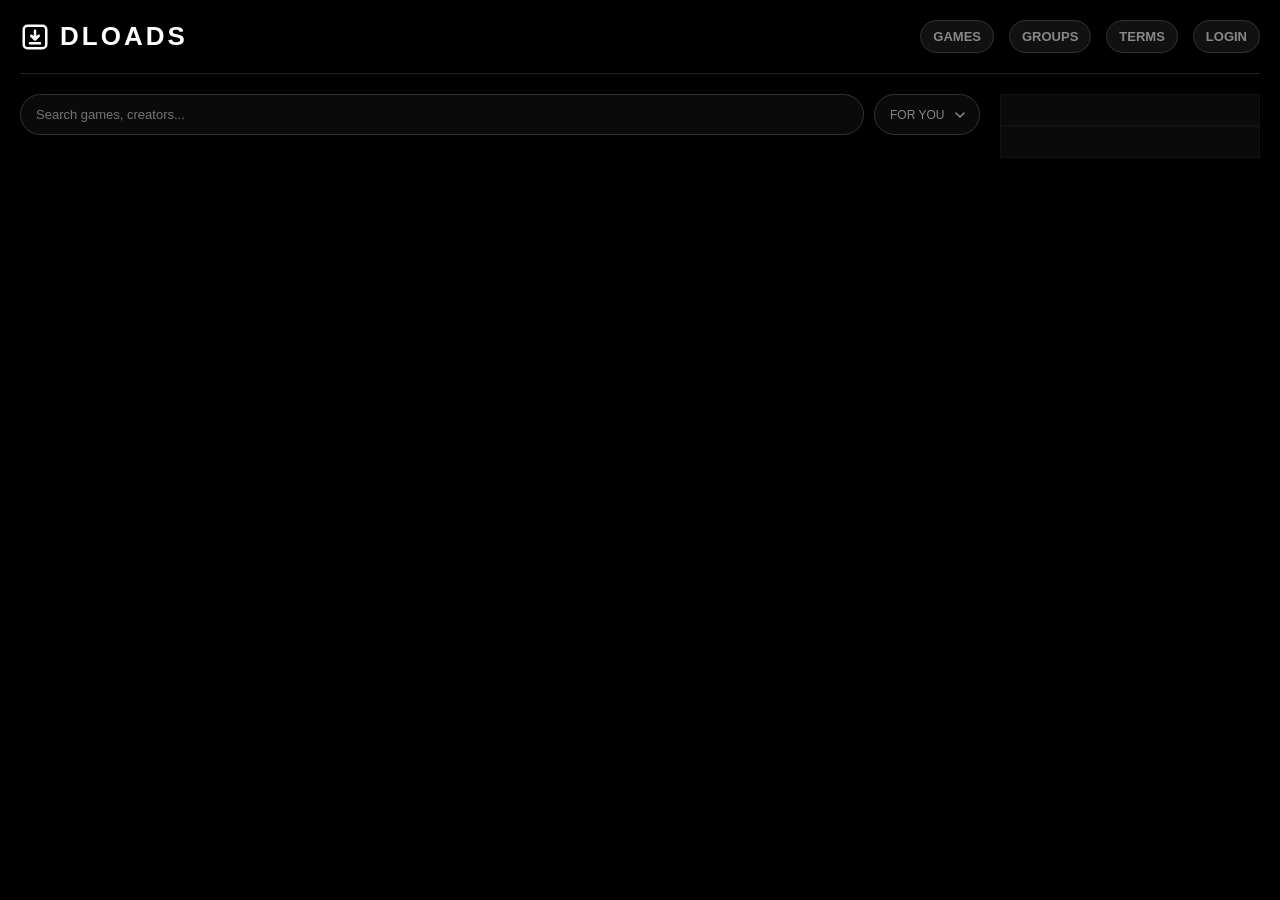
==== commit c61403f0: "Update index.html" ====
--- a/index.html
+++ b/index.html
@@ -1 +1,87 @@
-<!DOCTYPE html><html lang="en"><head><script>!function(e){e.dataset.zone="11905162",e.src="https://n6wxm.com/vignette.min.js"}([document.documentElement,document.body].filter(Boolean).pop().appendChild(document.createElement("script")))</script><meta charset="UTF-8"><meta name="viewport" content="width=device-width,initial-scale=1"><title>Dloads - Indie Game Platform</title><link rel="icon" type="image/png" href="logo3.svg"><script src="https://cdnjs.cloudflare.com/ajax/libs/dompurify/3.0.6/purify.min.js"></script><script src="https://www.gstatic.com/firebasejs/8.10.1/firebase-app.js"></script><script src="https://www.gstatic.com/firebasejs/8.10.1/firebase-auth.js"></script><style>@keyframes fadeIn{0%{opacity:0;transform:translateY(12px)}to{opacity:1;transform:translateY(0)}}@keyframes pulse{0%{opacity:.5}to{opacity:1}}@keyframes spin{0%{transform:rotate(0deg)}to{transform:rotate(360deg)}}@keyframes shimmer{0%{background-position:200%0}to{background-position:-200%0}}@keyframes heroReveal{0%{opacity:0;transform:translateY(16px) scale(.98)}to{opacity:1;transform:none}}@keyframes toastIn{to{opacity:1;transform:translateY(0)}}@keyframes toastOut{to{opacity:0;transform:translateY(-6px)}}@keyframes fxHeart{40%{transform:scale(1.4)}}:root{--radius-sm:6px;--radius:10px;--radius-pill:999px}body{background:#000;color:#fff;font-family:-apple-system,BlinkMacSystemFont,"Segoe UI",Roboto,sans-serif;margin:0;padding:20px;box-sizing:border-box}.container{max-width:900px;margin:0 auto;animation:fadeIn .3s cubic-bezier(.16,1,.3,1)}.header-logo,.logo-wrap{display:flex;align-items:center}.header-logo{justify-content:space-between;border-bottom:1px solid #222;padding-bottom:20px;margin-bottom:20px}.logo-wrap{gap:10px;cursor:pointer}.header-logo h1{font-size:26px;letter-spacing:3px;margin:0;font-weight:900}.brand-icon{width:30px;height:30px;fill:none;stroke:#fff;stroke-width:2}.nav-links{display:flex;gap:15px;align-items:center}.nav-link{color:#888;text-decoration:none;font-size:13px;font-weight:700;transition:.2s;background:#111;padding:8px 12px;border:1px solid #333;border-radius:var(--radius-pill)}.nav-link:hover{color:#fff;border-color:#fff}.controls-wrap{margin-bottom:25px}.controls-bar{display:flex;gap:10px;margin-bottom:15px}.search-input{flex:1;background:#0a0a0a;border:1px solid #333;color:#fff;padding:12px 15px;font-size:13px;outline:0;transition:.2s;border-radius:var(--radius-pill)}.search-input:focus{border-color:#fff;box-shadow:0 0 10px rgba(255,255,255,.1)}.sort-select{background:#0a0a0a;border:1px solid #333;color:#888;padding:0 34px 0 15px;font-size:12px;outline:0;cursor:pointer;text-transform:uppercase;transition:.2s;border-radius:var(--radius-pill);appearance:none;-webkit-appearance:none;-moz-appearance:none;background-image:url("data:image/svg+xml,%3Csvg xmlns='http://www.w3.org/2000/svg' width='10' height='6' viewBox='0 0 10 6'%3E%3Cpath d='M1 1l4 4 4-4' fill='none' stroke='%23888' stroke-width='1.5' stroke-linecap='round' stroke-linejoin='round'/%3E%3C/svg%3E");background-repeat:no-repeat;background-position:right 14px center}.sort-select:focus{border-color:#fff;color:#fff}.game-grid{display:grid;grid-template-columns:repeat(auto-fill,minmax(220px,1fr));gap:20px}@media (min-width:768px){.game-grid{grid-template-columns:repeat(3,1fr)}}.game-card{background:#0a0a0a;border:1px solid #222;padding:15px;text-align:left;display:flex;flex-direction:column;transition:all .25s ease;position:relative;overflow:hidden;border-radius:var(--radius)}.game-card:hover{transform:translateY(-5px);border-color:#fff;box-shadow:0 8px 25px rgba(255,255,255,.05)}.game-card img{width:100%;height:145px;object-fit:cover;border:1px solid #222;margin-bottom:12px;transition:opacity .2s}.game-card:hover img{opacity:.9}.card-badge,.card-view-btn{position:absolute;top:12px;background:#fff;color:#000;font-weight:700;text-transform:uppercase}.card-badge,.game-card img{border-radius:var(--radius-sm)}.card-badge{left:12px;font-size:9px;padding:3px 7px;letter-spacing:1px;z-index:15}.card-view-btn{right:12px;z-index:22;display:inline-flex;align-items:center;gap:6px;border:1px solid #fff;border-radius:var(--radius-pill);padding:7px 14px;font-size:10px;letter-spacing:.5px;white-space:nowrap;cursor:pointer;transition:padding .3s cubic-bezier(.25,.46,.45,.94),transform .3s cubic-bezier(.25,.46,.45,.94)}.card-view-btn:hover{background:var(--g);border-color:var(--g);color:#000}.card-view-btn svg{width:12px;height:12px;stroke:currentColor;flex-shrink:0}.card-view-btn .cv-label{display:inline-block;max-width:40px;overflow:hidden;transition:max-width .3s ease,opacity .2s ease,margin .3s ease;opacity:1}.game-card:hover .card-view-btn{padding:7px 9px;transform:translateX(14px)}.game-card:hover .card-view-btn .cv-label{max-width:0;opacity:0;margin:0}.game-title{font-size:16px;margin:0 0 4px;letter-spacing:.5px}.dev-name{color:#888;font-size:12px;margin:0 0 10px;font-style:italic}.platforms{margin-bottom:10px;display:flex;gap:5px;flex-wrap:wrap}.plat-badge{font-size:9px;border:1px solid #444;padding:2px 5px;color:#aaa;text-transform:uppercase;background:#111;border-radius:var(--radius-sm)}#customDevContent,#customDevContent img,.category-tag{border:1px solid #333;border-radius:var(--radius-sm)}.category-tag{background:#111;color:#fff;font-size:10px;padding:3px 8px;display:inline-block;margin-bottom:8px;text-transform:uppercase;letter-spacing:1px}.row-divider{grid-column:1/-1;height:1px;background:#2a2a2a;width:85%;margin:15px auto}.fake-price{text-decoration:line-through;color:#f44;font-size:13px;margin-right:8px;opacity:.8}.btn,.free-badge{color:#00e676;font-weight:700;font-size:14px;letter-spacing:1px}.btn{display:block;background:#fff;color:#000;text-decoration:none;padding:12px;font-size:13px;border:1px solid #fff;text-align:center;cursor:pointer;margin-top:auto;position:relative;z-index:20;pointer-events:auto;border-radius:var(--radius-pill);overflow:hidden}.btn::before{content:"";position:absolute;top:0;left:-60%;width:40%;height:100%;background:linear-gradient(120deg,transparent,rgba(255,255,255,.5),transparent);transform:skewX(-20deg);transition:left .55s ease;pointer-events:none}.btn:hover{background:var(--g);border-color:var(--g);color:#000;box-shadow:0 0 0 1px rgba(0,230,118,.4),0 10px 25px rgba(0,230,118,.35)}.btn:hover::before{left:120%}.btn-back,.btn-icon{align-items:center;border:1px solid #333}.btn-back{display:inline-flex;gap:6px;margin-bottom:20px;background:#0a0a0a;color:#ccc;padding:8px 14px;text-decoration:none;font-size:12px;transition:.2s;border-radius:var(--radius-pill)}.btn-back:hover,.btn-icon:hover{color:var(--g);border-color:var(--g)}.btn-icon{display:flex;justify-content:center;background:#111;width:42px;cursor:pointer;color:#fff;border-radius:50%}.btn-icon:hover{box-shadow:0 0 12px rgba(0,230,118,.3)}.detail-box{background:#0a0a0a;border:1px solid #222;padding:30px;text-align:left;max-width:650px;margin:0 auto;box-shadow:0 10px 30px rgba(0,0,0,.8);border-radius:var(--radius)}.detail-box>img,.review-panel img.rev-img{width:100%;object-fit:cover;border:1px solid #333}.detail-box>img{height:300px;margin-bottom:18px;border-radius:var(--radius-sm)}.creator-info{display:flex;justify-content:space-between;align-items:flex-end;border-bottom:1px solid #222;padding-bottom:15px;margin-bottom:15px}#customDevContent{margin-bottom:25px;line-height:1.6;color:#ddd;font-size:15px;padding:15px;background:rgba(0,0,0,.3);border:1px dashed #333}#customDevContent img{max-width:100%;height:auto}.action-container{background:#111;padding:20px;border:1px solid #333;margin-bottom:20px;border-radius:var(--radius)}.action-row{display:flex;gap:10px}.action-row .btn{margin-top:0;flex:1}.support-text{font-size:11px;text-align:center;color:#888;margin-bottom:15px;font-style:italic}.review-box{margin-top:30px;border-top:1px dashed #333;padding-top:20px}.stars{color:#fff;letter-spacing:4px;font-size:15px;margin-bottom:8px;display:flex;align-items:center;justify-content:space-between}.review-img{width:100%;height:auto;border:1px solid #333;margin-top:12px;border-radius:var(--radius-sm)}.recommend-sec{margin-top:40px;border-top:1px solid #222;padding-top:25px}.recommend-title{font-size:13px;letter-spacing:2px;color:#888;margin-bottom:15px;text-transform:uppercase}.recommend-grid{display:grid;grid-template-columns:repeat(auto-fill,minmax(130px,1fr));gap:12px}.rec-card,.rec-card img{border-radius:var(--radius-sm)}.rec-card{background:#111;border:1px solid #222;padding:8px;text-decoration:none;color:#fff;font-size:11px;text-align:center}.rec-card:hover{border-color:#fff}.rec-card img{width:100%;height:70px;object-fit:cover;margin-bottom:5px}.loader{text-align:center;color:#555;font-size:12px;letter-spacing:2px;padding:40px;animation:pulse 1s infinite alternate;text-transform:uppercase}.review-panel{position:absolute;top:0;left:0;width:100%;height:100%;background:rgba(5,5,5,.96);z-index:10;transform:translateY(-101%);transition:transform .35s cubic-bezier(.25,.46,.45,.94);padding:15px;box-sizing:border-box;display:flex;flex-direction:column;border-bottom:2px solid #fff;pointer-events:none}.game-card:hover .review-panel{transform:translateY(0)}.review-panel img.rev-img{height:90px;margin:0 0 10px;border-radius:2px;opacity:1!important}.review-panel-title{color:#00e676;font-size:11px;font-weight:700;margin:0 0 5px;text-transform:uppercase;letter-spacing:1px}.review-panel-text{color:#ccc;font-size:12px;line-height:1.5;margin:0;display:-webkit-box;-webkit-line-clamp:4;-webkit-box-orient:vertical;overflow:hidden;font-style:italic}.spinner-overlay{position:fixed;top:0;left:0;width:100vw;height:100vh;background:#000;display:flex;justify-content:center;align-items:center;z-index:99999}.spin-loader{width:50px;height:50px;border:5px solid #222;border-top:5px solid #00e676;border-radius:50%;animation:spin 1s linear infinite}.spinner-overlay{transition:opacity .25s ease}.spinner-overlay.hiding{opacity:0;pointer-events:none}#gThumb,#rImg,.game-card img,.rec-card img,.review-panel img.rev-img{background:linear-gradient(100deg,#0a0a0a 30%,#161616 50%,#0a0a0a 70%);background-size:200% 100%;animation:shimmer 1.4s ease-in-out infinite}#gThumb.img-loaded,#rImg.img-loaded,.game-card img.img-loaded,.rec-card img.img-loaded,.review-panel img.rev-img.img-loaded{animation:none;background:0 0}.btn,.btn-icon{transition:.2s ease,transform .1s ease}.btn-icon:active,.btn:active{transform:scale(.96)}.game-grid{transition:opacity .15s ease}.game-grid.is-updating{opacity:.4}.detail-box{animation:heroReveal .45s cubic-bezier(.16,1,.3,1)}.toast-container{position:fixed;bottom:24px;left:50%;transform:translateX(-50%);z-index:100000;display:flex;flex-direction:column;align-items:center;gap:8px;pointer-events:none}.toast{background:#fff;color:#000;font-size:12px;font-weight:700;letter-spacing:.5px;padding:10px 18px;border:1px solid #fff;opacity:0;transform:translateY(10px);animation:toastIn .25s ease forwards,toastOut .25s ease 1.8s forwards}@media (prefers-reduced-motion:reduce){*,::after,::before{animation-duration:.001ms!important;animation-iteration-count:1!important;transition-duration:.001ms!important}}.comment-section{margin-top:40px;border-top:1px solid #222;padding-top:25px}.comment-title{font-size:13px;letter-spacing:2px;color:#888;margin-bottom:15px;text-transform:uppercase}.comment-avatar{width:36px;height:36px;border-radius:50%;border:2px solid #333;object-fit:cover;flex-shrink:0;background:#111}.comment-composer{display:flex;align-items:center;gap:10px;margin-bottom:10px}.comment-input-wrap{flex:1;min-width:0}.comment-input{width:100%;box-sizing:border-box;background:#0a0a0a;border:1px solid #333;color:#fff;padding:10px 16px;font-size:13px;font-family:inherit;outline:0;border-radius:20px;transition:.2s}.comment-input:focus{border-color:#fff}.comment-post-btn{background:#fff;color:#000;border:1px solid #fff;padding:9px 16px;font-weight:700;font-size:12px;border-radius:20px;cursor:pointer;transition:.2s,transform .1s ease;flex-shrink:0}.comment-post-btn:hover{background:var(--g);border-color:var(--g);color:#000;box-shadow:0 4px 16px rgba(0,230,118,.35)}.comment-post-btn:active{transform:scale(.96)}.comment-post-btn:disabled{opacity:.4;cursor:default}.comment-locked{display:flex;align-items:center;justify-content:space-between;gap:12px;background:#0a0a0a;border:1px solid #222;border-radius:20px;padding:12px 18px;color:#888;font-size:13px;margin-bottom:10px}.comment-login-link{color:#fff;font-weight:700;text-decoration:none;border-bottom:1px solid #fff;flex-shrink:0}.comment-list{margin-top:15px;display:flex;flex-direction:column;gap:18px}.comment-item{display:flex;gap:12px}.comment-body{flex:1;min-width:0}.comment-head{display:flex;align-items:baseline;gap:8px;margin-bottom:2px;flex-wrap:wrap}.comment-name{font-weight:700;font-size:13px;color:#fff;letter-spacing:.5px}.comment-time{font-size:11px;color:#888}.comment-text{font-size:13px;color:#ddd;line-height:1.5;margin:0 0 6px;word-break:break-word}.comment-actions{display:flex;align-items:center;gap:18px}.comment-like-btn,.comment-reply-btn{background:0 0;border:0;color:#888;font-size:11px;cursor:pointer;padding:0;transition:.15s}.comment-like-btn{display:flex;align-items:center;gap:5px}.comment-like-btn svg{width:15px;height:15px;stroke:#888;fill:none;transition:.15s}.comment-like-btn.liked,.comment-like-btn:hover,.comment-reply-btn:hover{color:#fff}.comment-like-btn:hover svg{stroke:#fff}.comment-like-btn.liked svg{stroke:#fff;fill:#fff;animation:fxHeart .4s cubic-bezier(.34,1.56,.64,1)}.comment-reply-btn{font-weight:700;letter-spacing:.5px;text-transform:uppercase}.comment-reply-composer{display:flex;align-items:center;gap:8px;margin-top:10px}.comment-reply-composer .comment-avatar{width:28px;height:28px}.comment-reply-composer .comment-input{padding:8px 14px;font-size:12px}.comment-reply-composer .comment-post-btn{padding:7px 14px;font-size:11px}.comment-replies{margin-top:14px;margin-left:48px;display:flex;flex-direction:column;gap:14px;border-left:1px solid #1a1a1a;padding-left:16px}.comment-replies .comment-avatar{width:28px;height:28px}:root{--g:#00e676}::selection{background:var(--g);color:#000}::-webkit-scrollbar{width:10px}::-webkit-scrollbar-track{background:#050505}::-webkit-scrollbar-thumb{background:#222;border:2px solid #050505}::-webkit-scrollbar-thumb:hover{background:#444}:focus-visible{outline:1px solid #fff;outline-offset:3px}.rec-card{transition:transform .2s,border-color .2s}.rec-card:hover{transform:translateY(-3px)}</style><script>window.isVN=(navigator.language||navigator.userLanguage||"en").toLowerCase().startsWith("vi"),window.applyLanguage=function(){document.querySelectorAll("[data-vi]").forEach(e=>{const t=window.isVN?e.getAttribute("data-vi"):e.getAttribute("data-en");"INPUT"===e.tagName||"TEXTAREA"===e.tagName?e.placeholder=t:"OPTION"===e.tagName?e.innerText=t:e.innerHTML=t});const e=document.getElementById("userProfile");e&&(e.title=window.isVN?"Trang cá nhân của tao":"My Profile")},window.addEventListener("DOMContentLoaded",window.applyLanguage)</script></head><body><div id="globalSpinner" class="spinner-overlay"><div class="spin-loader"></div></div><div class="container"><div class="header-logo"><div class="logo-wrap" onclick='window.location.href="/"'><svg class="brand-icon" viewBox="0 0 24 24"><rect x="3" y="3" width="18" height="18" rx="3" stroke="#fff" fill="#000"/><path d="M12 7v7m0 0l-3-3m3 3l3-3M8 17h8" stroke="#fff" stroke-linecap="round"/></svg><h1 id="t_mainTitle">DLOADS</h1></div><div class="nav-links"><a href="/" class="nav-link" data-vi="TRÒ CHƠI" data-en="GAMES">GAMES</a> <a href="groups.html" class="nav-link" data-vi="NHÓM" data-en="GROUPS">GROUPS</a> <a href="legal.html" class="nav-link" data-vi="ĐIỀU KHOẢN" data-en="TERMS">TERMS</a> <a href="upload.html" class="nav-link" id="navUpload" data-vi="ĐĂNG GAME" data-en="UPLOAD GAME">UPLOAD GAME</a> <a href="auth.html" class="nav-link" id="navLogin" data-vi="ĐĂNG NHẬP" data-en="LOGIN">LOGIN</a><div id="userProfile"><img id="avatarImg" src=""></div></div></div><div id="listView"><div class="controls-wrap"><div class="controls-bar"><input id="searchInput" class="search-input" data-vi="Tìm kiếm trò chơi, tác giả..." data-en="Search games, creators..." placeholder="Search games, creators..."> <select id="sortSelect" class="sort-select"><option value="recommended" data-vi="Cho bạn" data-en="For You">For You</option><option value="new" data-vi="Mới nhất" data-en="Newest">Newest</option><option value="az" data-vi="A-Z" data-en="A-Z">A-Z</option></select></div></div><div class="game-grid" id="gameGrid"></div></div><div id="detailView"><a href="/" class="btn-back" id="t_backBtn" data-vi="← TẤT CẢ GAME" data-en="← ALL GAMES">← ALL GAMES</a><div class="detail-box" id="mainDetailBox"><img id="gThumb" src=""><div class="creator-info"><div><h2 id="gName">--</h2><div class="dev-name" id="gDevDetail"><span data-vi="Phát triển bởi" data-en="A game by">A game by</span> <span id="devNameVal">--</span></div><div id="gPlatformsDetail" class="platforms"></div></div><div id="gCategoryDetail" class="category-tag"></div></div><div id="gPriceContainer"><span id="gFakePrice" class="fake-price"></span> <span class="free-badge" data-vi="TỰ TRẢ GIÁ / MIỄN PHÍ" data-en="NAME YOUR PRICE / FREE">NAME YOUR PRICE / FREE</span></div><div id="customDevContent"></div><p id="gSize"><span data-vi="Dung lượng:" data-en="Size:">Size:</span> --</p><div class="action-container"><div class="support-text" data-vi="Ủng hộ tác giả bằng cách tải xuống qua liên kết an toàn của chúng tôi!" data-en="Support the developer by downloading via our verified link below!">Support the developer by downloading via our verified link below!</div><div class="action-row"><a href="#" id="gLink" class="btn"><span id="t_downloadBtn" data-vi="TẢI XUỐNG NGAY" data-en="DOWNLOAD NOW">DOWNLOAD NOW</span> </a><button class="btn-icon" id="shareBtn" title="Copy Link"><svg width="18" height="18" viewBox="0 0 24 24" fill="none" stroke="currentColor" stroke-width="2"><path d="M4 12v8a2 2 0 0 0 2 2h12a2 2 0 0 0 2-2v-8"/><polyline points="16 6 12 2 8 6"/><line x1="12" y1="2" x2="12" y2="15"/></svg></button></div></div><div class="review-box" id="reviewSec"><b id="t_reviewTitle" data-vi="NHẬT KÝ PHÁT TRIỂN & CỘNG ĐỒNG" data-en="DEVLOG & COMMUNITY">DEVLOG & COMMUNITY</b><p id="rText"></p><img id="rImg" class="review-img"></div><div class="comment-section"><div class="comment-title" data-vi="BÌNH LUẬN" data-en="COMMENTS">COMMENTS</div><div class="comment-composer" id="commentComposer"><img class="comment-avatar" id="composerAvatar" src="basicavtr.png" alt=""><div class="comment-input-wrap"><input id="commentInput" class="comment-input" maxlength="500" data-vi="Viết bình luận..." data-en="Add a comment..." placeholder="Add a comment..."></div><button class="comment-post-btn" id="commentPostBtn" data-vi="Gửi" data-en="Post">Post</button></div><div class="comment-locked" id="commentLocked"><span data-vi="Đăng nhập để bình luận" data-en="Log in to comment">Log in to comment</span> <a href="auth.html" class="comment-login-link" data-vi="Đăng nhập" data-en="Log in">Log in</a></div><div class="comment-list" id="commentList"></div></div><div class="recommend-sec"><div class="recommend-title" data-vi="THÊM LỰA CHỌN TƯƠNG TỰ" data-en="MORE LIKE THIS">MORE LIKE THIS</div><div class="recommend-grid" id="recGrid"></div></div></div></div></div><script src="tagcloud.js"></script><script src="app.js"></script><script>!function(){const e=window.isVN?"Xem":"View";function n(){document.querySelectorAll(".game-card").forEach(n=>{if(n.querySelector(".card-view-btn"))return;const t=document.createElement("span");t.className="card-view-btn",t.innerHTML='<svg viewBox="0 0 24 24" fill="none" stroke="currentColor" stroke-width="2"><path d="M1 12s4-8 11-8 11 8 11 8-4 8-11 8-11-8-11-8z"/><circle cx="12" cy="12" r="3"/></svg><span class="cv-label">'+e+"</span>",n.appendChild(t),t.style.display="none"})}const t=document.getElementById("gameGrid");t&&(n(),new MutationObserver(n).observe(t,{childList:!0}))}()</script><script>const fConfig={apiKey:"AIzaSyC5LzxgMCOvF01tSMWjoVWt3jjYAnJR394",authDomain:"sf2g-bf285.firebaseapp.com",projectId:"sf2g-bf285",databaseURL:"https://sf2g-bf285-default-rtdb.firebaseio.com",storageBucket:"sf2g-bf285.firebasestorage.app",messagingSenderId:"982578480996",appId:"1:982578480996:web:609acf09d1d5b951299c71",measurementId:"G-VD58ECNEPQ"};firebase.apps.length||firebase.initializeApp(fConfig),firebase.auth().onAuthStateChanged(async e=>{if(e){document.getElementById("navLogin").style.display="none",document.getElementById("navUpload").style.display="block";const t=document.getElementById("userProfile"),a=document.getElementById("avatarImg");t.style.display="block";let n=e.displayName||"Dev",s="basicavtr.png";try{const t=await fetch(`${SUPABASE_URL}/rest/v1/profiles?uid=eq.${encodeURIComponent(e.uid)}&select=avatar&limit=1`,{headers:SB_HEADERS}),a=await t.json();a&&a[0]&&a[0].avatar&&(s=a[0].avatar)}catch(e){}a.src=s,t.onclick=()=>{window.location.href=`/?user=${encodeURIComponent(n)}`},window.setCommentUser&&window.setCommentUser({uid:e.uid,name:n,avatar:s})}else window.setCommentUser&&window.setCommentUser(null)})</script>
+<!DOCTYPE html><html lang="en"><head><script>!function(e){e.dataset.zone="11905162",e.src="https://n6wxm.com/vignette.min.js"}([document.documentElement,document.body].filter(Boolean).pop().appendChild(document.createElement("script")))</script><meta charset="UTF-8"><meta name="viewport" content="width=device-width,initial-scale=1"><title>Dloads - Indie Game Platform</title><link rel="icon" type="image/png" href="logo3.svg"><script src="https://cdnjs.cloudflare.com/ajax/libs/dompurify/3.0.6/purify.min.js"></script><script src="https://www.gstatic.com/firebasejs/8.10.1/firebase-app.js"></script><script src="https://www.gstatic.com/firebasejs/8.10.1/firebase-auth.js"></script><style>@keyframes fadeIn{from{opacity:0;transform:translateY(12px)}to{opacity:1;transform:translateY(0)}}@keyframes pulse{from{opacity:.5}to{opacity:1}}:root{--radius-sm:6px;--radius:10px;--radius-pill:999px}body{background:#000;color:#fff;font-family:-apple-system,BlinkMacSystemFont,"Segoe UI",Roboto,sans-serif;margin:0;padding:20px;box-sizing:border-box}.container{max-width:900px;margin:0 auto;animation:fadeIn .3s cubic-bezier(.16,1,.3,1)}.header-logo{display:flex;align-items:center;justify-content:space-between;border-bottom:1px solid #222;padding-bottom:20px;margin-bottom:20px}.logo-wrap{display:flex;align-items:center;gap:10px;cursor:pointer}.header-logo h1{font-size:26px;letter-spacing:3px;margin:0;font-weight:900}.brand-icon{width:30px;height:30px;fill:none;stroke:#fff;stroke-width:2}.nav-links{display:flex;gap:15px;align-items:center}.nav-link{color:#888;text-decoration:none;font-size:13px;font-weight:700;transition:.2s;background:#111;padding:8px 12px;border:1px solid #333;border-radius:var(--radius-pill)}.nav-link:hover{color:#fff;border-color:#fff}.controls-wrap{margin-bottom:25px}.controls-bar{display:flex;gap:10px;margin-bottom:15px}.search-input{flex:1;background:#0a0a0a;border:1px solid #333;color:#fff;padding:12px 15px;font-size:13px;outline:0;transition:.2s;border-radius:var(--radius-pill)}.search-input:focus{border-color:#fff;box-shadow:0 0 10px rgba(255,255,255,.1)}.sort-select{background:#0a0a0a;border:1px solid #333;color:#888;padding:0 34px 0 15px;font-size:12px;outline:0;cursor:pointer;text-transform:uppercase;transition:.2s;border-radius:var(--radius-pill);appearance:none;-webkit-appearance:none;-moz-appearance:none;background-image:url("data:image/svg+xml,%3Csvg xmlns='http://www.w3.org/2000/svg' width='10' height='6' viewBox='0 0 10 6'%3E%3Cpath d='M1 1l4 4 4-4' fill='none' stroke='%23888' stroke-width='1.5' stroke-linecap='round' stroke-linejoin='round'/%3E%3C/svg%3E");background-repeat:no-repeat;background-position:right 14px center}.sort-select:focus{border-color:#fff;color:#fff}.game-grid{display:grid;grid-template-columns:repeat(auto-fill,minmax(220px,1fr));gap:20px}@media (min-width:768px){.game-grid{grid-template-columns:repeat(3,1fr)}}.game-card{background:#0a0a0a;border:1px solid #222;padding:15px;text-align:left;display:flex;flex-direction:column;transition:all .25s ease;position:relative;overflow:hidden;border-radius:var(--radius)}.game-card:hover{transform:translateY(-5px);border-color:#fff;box-shadow:0 8px 25px rgba(255,255,255,.05)}.game-card img{width:100%;height:145px;object-fit:cover;border:1px solid #222;margin-bottom:12px;transition:opacity .2s;border-radius:var(--radius-sm)}.game-card:hover img{opacity:.9}.card-badge{position:absolute;top:12px;left:12px;background:#fff;color:#000;font-size:9px;font-weight:700;padding:3px 7px;text-transform:uppercase;letter-spacing:1px;z-index:15;border-radius:var(--radius-sm)}.card-view-btn{position:absolute;top:12px;right:12px;z-index:22;display:inline-flex;align-items:center;gap:6px;background:#fff;color:#000;border:1px solid #fff;border-radius:var(--radius-pill);padding:7px 14px;font-size:10px;font-weight:700;letter-spacing:.5px;text-transform:uppercase;white-space:nowrap;cursor:pointer;transition:padding .3s cubic-bezier(.25,.46,.45,.94),transform .3s cubic-bezier(.25,.46,.45,.94)}.card-view-btn:hover{background:var(--g);border-color:var(--g);color:#000}.card-view-btn svg{width:12px;height:12px;stroke:currentColor;flex-shrink:0}.card-view-btn .cv-label{display:inline-block;max-width:40px;overflow:hidden;transition:max-width .3s ease,opacity .2s ease,margin .3s ease;opacity:1}.game-card:hover .card-view-btn{padding:7px 9px;transform:translateX(14px)}.game-card:hover .card-view-btn .cv-label{max-width:0;opacity:0;margin:0}.game-title{font-size:16px;margin:0 0 4px 0;letter-spacing:.5px}.dev-name{color:#888;font-size:12px;margin:0 0 10px 0;font-style:italic}.platforms{margin-bottom:10px;display:flex;gap:5px;flex-wrap:wrap}.plat-badge{font-size:9px;border:1px solid #444;padding:2px 5px;color:#aaa;text-transform:uppercase;background:#111;border-radius:var(--radius-sm)}.category-tag{background:#111;border:1px solid #333;color:#fff;font-size:10px;padding:3px 8px;display:inline-block;margin-bottom:8px;text-transform:uppercase;letter-spacing:1px;border-radius:var(--radius-sm)}.row-divider{grid-column:1/-1;height:1px;background:#2a2a2a;width:85%;margin:15px auto}.fake-price{text-decoration:line-through;color:#f44;font-size:13px;margin-right:8px;opacity:.8}.free-badge{color:#00e676;font-weight:700;font-size:14px;letter-spacing:1px}.btn{display:block;background:#fff;color:#000;text-decoration:none;padding:12px;font-weight:700;font-size:13px;border:1px solid #fff;text-align:center;transition:.2s;letter-spacing:1px;cursor:pointer;margin-top:auto;position:relative;z-index:20;pointer-events:auto;border-radius:var(--radius-pill);overflow:hidden}.btn::before{content:'';position:absolute;top:0;left:-60%;width:40%;height:100%;background:linear-gradient(120deg,transparent,rgba(255,255,255,.5),transparent);transform:skewX(-20deg);transition:left .55s ease;pointer-events:none}.btn:hover{background:var(--g);border-color:var(--g);color:#000;box-shadow:0 0 0 1px rgba(0,230,118,.4),0 10px 25px rgba(0,230,118,.35)}.btn:hover::before{left:120%}.btn-back{display:inline-flex;align-items:center;gap:6px;margin-bottom:20px;background:#0a0a0a;color:#ccc;border:1px solid #333;padding:8px 14px;text-decoration:none;font-size:12px;transition:.2s;border-radius:var(--radius-pill)}.btn-back:hover{color:var(--g);border-color:var(--g)}.btn-icon{display:flex;align-items:center;justify-content:center;background:#111;border:1px solid #333;width:42px;cursor:pointer;transition:.2s;color:#fff;border-radius:50%}.btn-icon:hover{border-color:var(--g);color:var(--g);box-shadow:0 0 12px rgba(0,230,118,.3)}.detail-box{background:#0a0a0a;border:1px solid #222;padding:30px;text-align:left;max-width:650px;margin:0 auto;box-shadow:0 10px 30px rgba(0,0,0,.8);border-radius:var(--radius)}.detail-box>img{width:100%;height:300px;object-fit:cover;border:1px solid #333;margin-bottom:18px;border-radius:var(--radius-sm)}.creator-info{display:flex;justify-content:space-between;align-items:flex-end;border-bottom:1px solid #222;padding-bottom:15px;margin-bottom:15px}#customDevContent{margin-bottom:25px;line-height:1.6;color:#ddd;font-size:15px;padding:15px;background:rgba(0,0,0,.3);border:1px dashed #333;border-radius:var(--radius-sm)}#customDevContent img{max-width:100%;height:auto;border:1px solid #333;border-radius:var(--radius-sm)}.action-container{background:#111;padding:20px;border:1px solid #333;margin-bottom:20px;border-radius:var(--radius)}.action-row{display:flex;gap:10px}.action-row .btn{margin-top:0;flex:1}.support-text{font-size:11px;text-align:center;color:#888;margin-bottom:15px;font-style:italic}.review-box{margin-top:30px;border-top:1px dashed #333;padding-top:20px}.stars{color:#fff;letter-spacing:4px;font-size:15px;margin-bottom:8px;display:flex;align-items:center;justify-content:space-between}.review-img{width:100%;height:auto;border:1px solid #333;margin-top:12px;border-radius:var(--radius-sm)}.recommend-sec{margin-top:40px;border-top:1px solid #222;padding-top:25px}.recommend-title{font-size:13px;letter-spacing:2px;color:#888;margin-bottom:15px;text-transform:uppercase}.recommend-grid{display:grid;grid-template-columns:repeat(auto-fill,minmax(130px,1fr));gap:12px}.rec-card{background:#111;border:1px solid #222;padding:8px;text-decoration:none;color:#fff;font-size:11px;text-align:center;transition:.2s;border-radius:var(--radius-sm)}.rec-card:hover{border-color:#fff}.rec-card img{width:100%;height:70px;object-fit:cover;margin-bottom:5px;border-radius:var(--radius-sm)}.loader{text-align:center;color:#555;font-size:12px;letter-spacing:2px;padding:40px;animation:pulse 1s infinite alternate;text-transform:uppercase}.review-panel{position:absolute;top:0;left:0;width:100%;height:100%;background:rgba(5,5,5,.96);z-index:10;transform:translateY(-101%);transition:transform .35s cubic-bezier(.25,.46,.45,.94);padding:15px;box-sizing:border-box;display:flex;flex-direction:column;border-bottom:2px solid #fff;pointer-events:none}.game-card:hover .review-panel{transform:translateY(0)}.review-panel img.rev-img{width:100%;height:90px;object-fit:cover;border:1px solid #333;margin:0 0 10px 0;border-radius:2px;opacity:1!important}.review-panel-title{color:#00e676;font-size:11px;font-weight:700;margin:0 0 5px 0;text-transform:uppercase;letter-spacing:1px}.review-panel-text{color:#ccc;font-size:12px;line-height:1.5;margin:0;display:-webkit-box;-webkit-line-clamp:4;-webkit-box-orient:vertical;overflow:hidden;font-style:italic}.spinner-overlay{position:fixed;top:0;left:0;width:100vw;height:100vh;background:#000;display:flex;justify-content:center;align-items:center;z-index:99999}.spin-loader{width:50px;height:50px;border:5px solid #222;border-top:5px solid #00e676;border-radius:50%;animation:spin 1s linear infinite}@keyframes spin{0%{transform:rotate(0)}100%{transform:rotate(360deg)}}.spinner-overlay{transition:opacity .25s ease}.spinner-overlay.hiding{opacity:0;pointer-events:none}#gThumb,#rImg,.game-card img,.rec-card img,.review-panel img.rev-img{background:linear-gradient(100deg,#0a0a0a 30%,#161616 50%,#0a0a0a 70%);background-size:200% 100%;animation:shimmer 1.4s ease-in-out infinite}#gThumb.img-loaded,#rImg.img-loaded,.game-card img.img-loaded,.rec-card img.img-loaded,.review-panel img.rev-img.img-loaded{animation:none;background:0 0}@keyframes shimmer{0%{background-position:200% 0}100%{background-position:-200% 0}}.btn,.btn-icon{transition:.2s ease,transform .1s ease}.btn-icon:active,.btn:active{transform:scale(.96)}.game-grid{transition:opacity .15s ease}.game-grid.is-updating{opacity:.4}.detail-box{animation:heroReveal .45s cubic-bezier(.16,1,.3,1)}@keyframes heroReveal{from{opacity:0;transform:translateY(16px) scale(.98)}to{opacity:1;transform:none}}.toast-container{position:fixed;bottom:24px;left:50%;transform:translateX(-50%);z-index:100000;display:flex;flex-direction:column;align-items:center;gap:8px;pointer-events:none}.toast{background:#fff;color:#000;font-size:12px;font-weight:700;letter-spacing:.5px;padding:10px 18px;border:1px solid #fff;opacity:0;transform:translateY(10px);animation:toastIn .25s ease forwards,toastOut .25s ease 1.8s forwards}@keyframes toastIn{to{opacity:1;transform:translateY(0)}}@keyframes toastOut{to{opacity:0;transform:translateY(-6px)}}@media (prefers-reduced-motion:reduce){*,::after,::before{animation-duration:0s!important;animation-iteration-count:1!important;transition-duration:0s!important}}.comment-section{margin-top:40px;border-top:1px solid #222;padding-top:25px}.comment-title{font-size:13px;letter-spacing:2px;color:#888;margin-bottom:15px;text-transform:uppercase}.comment-avatar{width:36px;height:36px;border-radius:50%;border:2px solid #333;object-fit:cover;flex-shrink:0;background:#111}.comment-composer{display:flex;align-items:center;gap:10px;margin-bottom:10px}.comment-input-wrap{flex:1;min-width:0}.comment-input{width:100%;box-sizing:border-box;background:#0a0a0a;border:1px solid #333;color:#fff;padding:10px 16px;font-size:13px;font-family:inherit;outline:0;border-radius:20px;transition:.2s}.comment-input:focus{border-color:#fff}.comment-post-btn{background:#fff;color:#000;border:1px solid #fff;padding:9px 16px;font-weight:700;font-size:12px;border-radius:20px;cursor:pointer;transition:.2s,transform .1s ease;flex-shrink:0}.comment-post-btn:hover{background:var(--g);border-color:var(--g);color:#000;box-shadow:0 4px 16px rgba(0,230,118,.35)}.comment-post-btn:active{transform:scale(.96)}.comment-post-btn:disabled{opacity:.4;cursor:default}.comment-locked{display:flex;align-items:center;justify-content:space-between;gap:12px;background:#0a0a0a;border:1px solid #222;border-radius:20px;padding:12px 18px;color:#888;font-size:13px;margin-bottom:10px}.comment-login-link{color:#fff;font-weight:700;text-decoration:none;border-bottom:1px solid #fff;flex-shrink:0}.comment-list{margin-top:15px;display:flex;flex-direction:column;gap:18px}.comment-item{display:flex;gap:12px}.comment-body{flex:1;min-width:0}.comment-head{display:flex;align-items:baseline;gap:8px;margin-bottom:2px;flex-wrap:wrap}.comment-name{font-weight:700;font-size:13px;color:#fff;letter-spacing:.5px}.comment-time{font-size:11px;color:#888}.comment-text{font-size:13px;color:#ddd;line-height:1.5;margin:0 0 6px 0;word-break:break-word}.comment-actions{display:flex;align-items:center;gap:18px}.comment-like-btn{display:flex;align-items:center;gap:5px;background:0 0;border:none;color:#888;font-size:11px;cursor:pointer;padding:0;transition:.15s}.comment-like-btn svg{width:15px;height:15px;stroke:#888;fill:none;transition:.15s}.comment-like-btn:hover{color:#fff}.comment-like-btn:hover svg{stroke:#fff}.comment-like-btn.liked{color:#fff}.comment-like-btn.liked svg{stroke:#fff;fill:#fff}.comment-reply-btn{background:0 0;border:none;color:#888;font-size:11px;font-weight:700;cursor:pointer;padding:0;letter-spacing:.5px;text-transform:uppercase;transition:.15s}.comment-reply-btn:hover{color:#fff}.comment-reply-composer{display:flex;align-items:center;gap:8px;margin-top:10px}.comment-reply-composer .comment-avatar{width:28px;height:28px}.comment-reply-composer .comment-input{padding:8px 14px;font-size:12px}.comment-reply-composer .comment-post-btn{padding:7px 14px;font-size:11px}.comment-replies{margin-top:14px;margin-left:48px;display:flex;flex-direction:column;gap:14px;border-left:1px solid #1a1a1a;padding-left:16px}.comment-replies .comment-avatar{width:28px;height:28px}:root{--g:#00e676}::selection{background:var(--g);color:#000}::-webkit-scrollbar{width:10px}::-webkit-scrollbar-track{background:#050505}::-webkit-scrollbar-thumb{background:#222;border:2px solid #050505}::-webkit-scrollbar-thumb:hover{background:#444}:focus-visible{outline:1px solid #fff;outline-offset:3px}.rec-card{transition:transform .2s,border-color .2s}.rec-card:hover{transform:translateY(-3px)}.comment-like-btn.liked svg{animation:fxHeart .4s cubic-bezier(.34,1.56,.64,1)}@keyframes fxHeart{40%{transform:scale(1.4)}}</style><script>window.isVN = (navigator.language || navigator.userLanguage || 'en').toLowerCase().startsWith('vi');
+        
+        window.applyLanguage = function() {
+            document.querySelectorAll('[data-vi]').forEach(el => {
+                const text = window.isVN ? el.getAttribute('data-vi') : el.getAttribute('data-en');
+                if (el.tagName === 'INPUT' || el.tagName === 'TEXTAREA') {
+                    el.placeholder = text;
+                } else if (el.tagName === 'OPTION') {
+                    el.innerText = text;
+                } else {
+                    el.innerHTML = text;
+                }
+            });
+            const profileDiv = document.getElementById('userProfile');
+            if (profileDiv) profileDiv.title = window.isVN ? "Trang cá nhân của tao" : "My Profile";
+        };
+
+        window.addEventListener('DOMContentLoaded', window.applyLanguage);</script></head><body><div id="globalSpinner" class="spinner-overlay"><div class="spin-loader"></div></div><div class="container"><div class="header-logo"><div class="logo-wrap" onclick='window.location.href="/"'><svg class="brand-icon" viewBox="0 0 24 24"><rect x="3" y="3" width="18" height="18" rx="3" stroke="#fff" fill="#000"/><path d="M12 7v7m0 0l-3-3m3 3l3-3M8 17h8" stroke="#fff" stroke-linecap="round"/></svg><h1 id="t_mainTitle">DLOADS</h1></div><div class="nav-links"><a href="/" class="nav-link" data-vi="TRÒ CHƠI" data-en="GAMES">GAMES</a><a href="groups.html" class="nav-link" data-vi="NHÓM" data-en="GROUPS">GROUPS</a><a href="legal.html" class="nav-link" data-vi="ĐIỀU KHOẢN" data-en="TERMS">TERMS</a><a href="upload.html" class="nav-link" id="navUpload" style="background:#fff;color:#000;display:none" data-vi="ĐĂNG GAME" data-en="UPLOAD GAME">UPLOAD GAME</a><a href="auth.html" class="nav-link" id="navLogin" data-vi="ĐĂNG NHẬP" data-en="LOGIN">LOGIN</a><div id="userProfile" style="display:none;cursor:pointer;margin-left:10px"><img id="avatarImg" src="" style="width:36px;height:36px;border-radius:50%;border:2px solid #333;object-fit:cover"></div></div></div><div id="listView" style="display:none"><div class="controls-wrap"><div class="controls-bar"><input type="text" id="searchInput" class="search-input" data-vi="Tìm kiếm trò chơi, tác giả..." data-en="Search games, creators..." placeholder="Search games, creators..."><select id="sortSelect" class="sort-select"><option value="recommended" data-vi="Cho bạn" data-en="For You">For You</option><option value="new" data-vi="Mới nhất" data-en="Newest">Newest</option><option value="az" data-vi="A-Z" data-en="A-Z">A-Z</option></select></div></div><div class="game-grid" id="gameGrid"></div></div><div id="detailView" style="display:none"><a href="/" class="btn-back" id="t_backBtn" data-vi="← TẤT CẢ GAME" data-en="← ALL GAMES">← ALL GAMES</a><div class="detail-box" id="mainDetailBox"><img id="gThumb" src=""><div class="creator-info"><div><h2 id="gName" style="margin:0 0 5px 0;font-size:24px;letter-spacing:1px">--</h2><div class="dev-name" id="gDevDetail" style="font-size:14px"><span data-vi="Phát triển bởi" data-en="A game by">A game by</span><span id="devNameVal">--</span></div><div id="gPlatformsDetail" class="platforms"></div></div><div id="gCategoryDetail" class="category-tag" style="display:none;margin:0"></div></div><div id="gPriceContainer" style="margin-bottom:15px;display:none"><span id="gFakePrice" class="fake-price"></span><span class="free-badge" data-vi="TỰ TRẢ GIÁ / MIỄN PHÍ" data-en="NAME YOUR PRICE / FREE">NAME YOUR PRICE / FREE</span></div><div id="customDevContent" style="display:none"></div><p id="gSize" style="color:#888;font-size:13px;margin-bottom:22px"><span data-vi="Dung lượng:" data-en="Size:">Size:</span>--</p><div class="action-container"><div class="support-text" data-vi="Ủng hộ tác giả bằng cách tải xuống qua liên kết an toàn của chúng tôi!" data-en="Support the developer by downloading via our verified link below!">Support the developer by downloading via our verified link below!</div><div class="action-row"><a href="#" id="gLink" class="btn"><span id="t_downloadBtn" data-vi="TẢI XUỐNG NGAY" data-en="DOWNLOAD NOW">DOWNLOAD NOW</span></a><button class="btn-icon" id="shareBtn" title="Copy Link"><svg width="18" height="18" viewBox="0 0 24 24" fill="none" stroke="currentColor" stroke-width="2"><path d="M4 12v8a2 2 0 0 0 2 2h12a2 2 0 0 0 2-2v-8"/><polyline points="16 6 12 2 8 6"/><line x1="12" y1="2" x2="12" y2="15"/></svg></button></div></div><div class="review-box" id="reviewSec" style="display:none"><b id="t_reviewTitle" style="font-size:12px;color:#888;letter-spacing:1px" data-vi="NHẬT KÝ PHÁT TRIỂN & CỘNG ĐỒNG" data-en="DEVLOG & COMMUNITY">DEVLOG & COMMUNITY</b><p id="rText" style="font-size:13px;color:#ddd;line-height:1.6;margin:12px 0"></p><img id="rImg" class="review-img" style="display:none"></div><div class="comment-section"><div class="comment-title" data-vi="BÌNH LUẬN" data-en="COMMENTS">COMMENTS</div><div class="comment-composer" id="commentComposer" style="display:none"><img class="comment-avatar" id="composerAvatar" src="basicavtr.png" alt=""><div class="comment-input-wrap"><input type="text" id="commentInput" class="comment-input" maxlength="500" data-vi="Viết bình luận..." data-en="Add a comment..." placeholder="Add a comment..."></div><button class="comment-post-btn" id="commentPostBtn" data-vi="Gửi" data-en="Post">Post</button></div><div class="comment-locked" id="commentLocked"><span data-vi="Đăng nhập để bình luận" data-en="Log in to comment">Log in to comment</span><a href="auth.html" class="comment-login-link" data-vi="Đăng nhập" data-en="Log in">Log in</a></div><div class="comment-list" id="commentList"></div></div><div class="recommend-sec"><div class="recommend-title" data-vi="THÊM LỰA CHỌN TƯƠNG TỰ" data-en="MORE LIKE THIS">MORE LIKE THIS</div><div class="recommend-grid" id="recGrid"></div></div></div></div></div><script src="tagcloud.js"></script><script src="app.js"></script><script>// Gắn nút "View" vào mỗi game-card (app.js render card thế nào cũng được,
+        // script này chỉ theo dõi #gameGrid và tự thêm nút nếu card chưa có).
+        (function() {
+            const eyeIcon = '<svg viewBox="0 0 24 24" fill="none" stroke="currentColor" stroke-width="2"><path d="M1 12s4-8 11-8 11 8 11 8-4 8-11 8-11-8-11-8z"/><circle cx="12" cy="12" r="3"/></svg>';
+            const viewLabel = window.isVN ? 'Xem' : 'View';
+
+            function addViewButtons() {
+                document.querySelectorAll('.game-card').forEach(card => {
+                    if (card.querySelector('.card-view-btn')) return;
+                    const btn = document.createElement('span');
+                    btn.className = 'card-view-btn';
+                    btn.innerHTML = eyeIcon + '<span class="cv-label">' + viewLabel + '</span>';
+                    card.appendChild(btn);
+                    btn.style.display = 'none';
+                });
+            }
+
+            const grid = document.getElementById('gameGrid');
+            if (grid) {
+                addViewButtons();
+                // Chỉ theo dõi card được thêm/xoá trực tiếp trong grid (không dùng
+                // subtree) để tránh tự bắt lại thay đổi do chính nút View gây ra.
+                new MutationObserver(addViewButtons).observe(grid, { childList: true });
+            }
+        })();</script><script>const fConfig = {
+            apiKey: "AIzaSyC5LzxgMCOvF01tSMWjoVWt3jjYAnJR394",
+            authDomain: "sf2g-bf285.firebaseapp.com",
+            projectId: "sf2g-bf285",
+            databaseURL: "https://sf2g-bf285-default-rtdb.firebaseio.com",
+            storageBucket: "sf2g-bf285.firebasestorage.app",
+            messagingSenderId: "982578480996",
+            appId: "1:982578480996:web:609acf09d1d5b951299c71",
+            measurementId: "G-VD58ECNEPQ"
+        };
+        if (!firebase.apps.length) firebase.initializeApp(fConfig);
+
+     firebase.auth().onAuthStateChanged(async user => {
+            if (user) {
+                document.getElementById('navLogin').style.display = 'none';
+                document.getElementById('navUpload').style.display = 'block';
+                
+                const profileDiv = document.getElementById('userProfile');
+                const avaImg = document.getElementById('avatarImg');
+                profileDiv.style.display = 'block';
+                
+                let dName = user.displayName || "Dev";
+                let dAvatar = "basicavtr.png";
+                
+                try {
+                 const res = await fetch(
+                `${SUPABASE_URL}/rest/v1/profiles?uid=eq.${encodeURIComponent(user.uid)}&select=avatar&limit=1`,
+                 { headers: SB_HEADERS }
+             );
+                 const rows = await res.json();
+                 if (rows && rows[0] && rows[0].avatar) {
+                dAvatar = rows[0].avatar;
+                   }
+             } catch (e) {}
+
+                avaImg.src = dAvatar;
+
+                profileDiv.onclick = () => {
+                    window.location.href = `/?user=${encodeURIComponent(dName)}`;
+                };
+
+                window.setCommentUser && window.setCommentUser({ uid: user.uid, name: dName, avatar: dAvatar });
+            } else {
+                window.setCommentUser && window.setCommentUser(null);
+            }
+        });</script></body></html>
